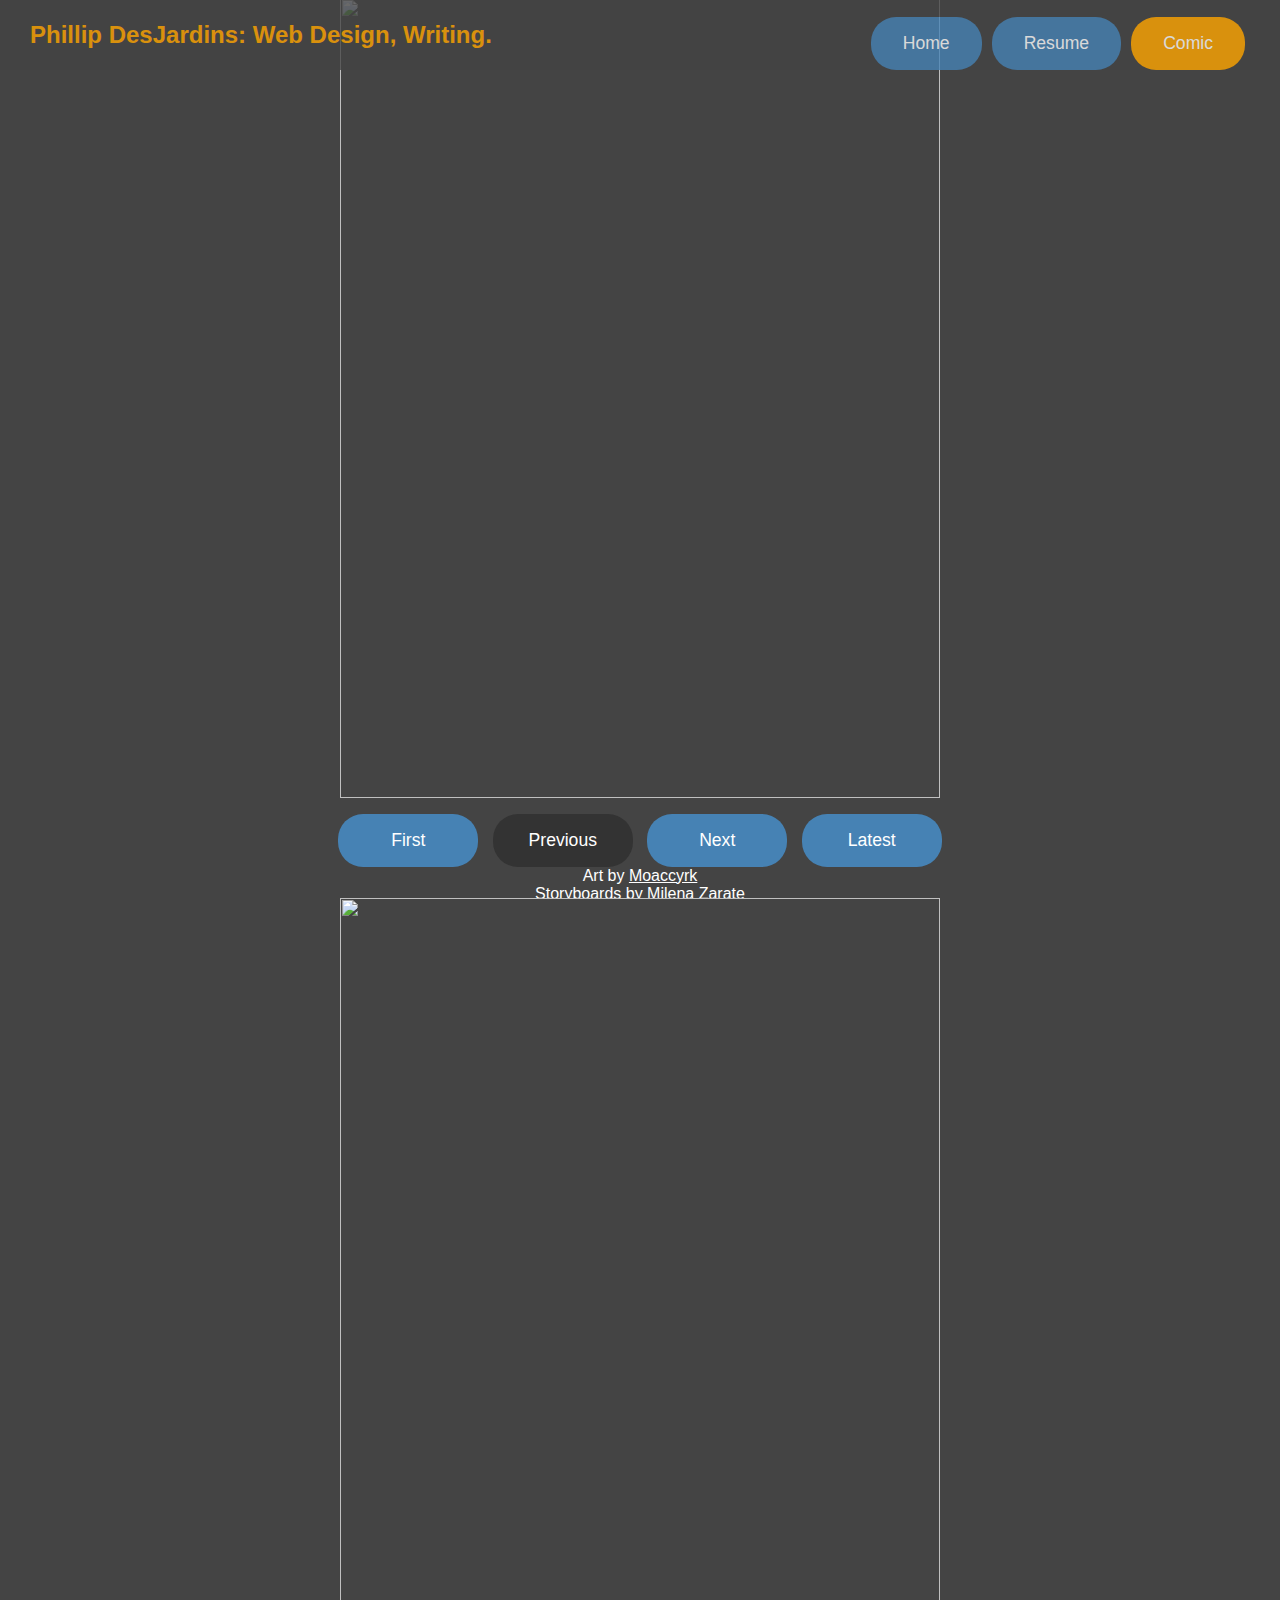
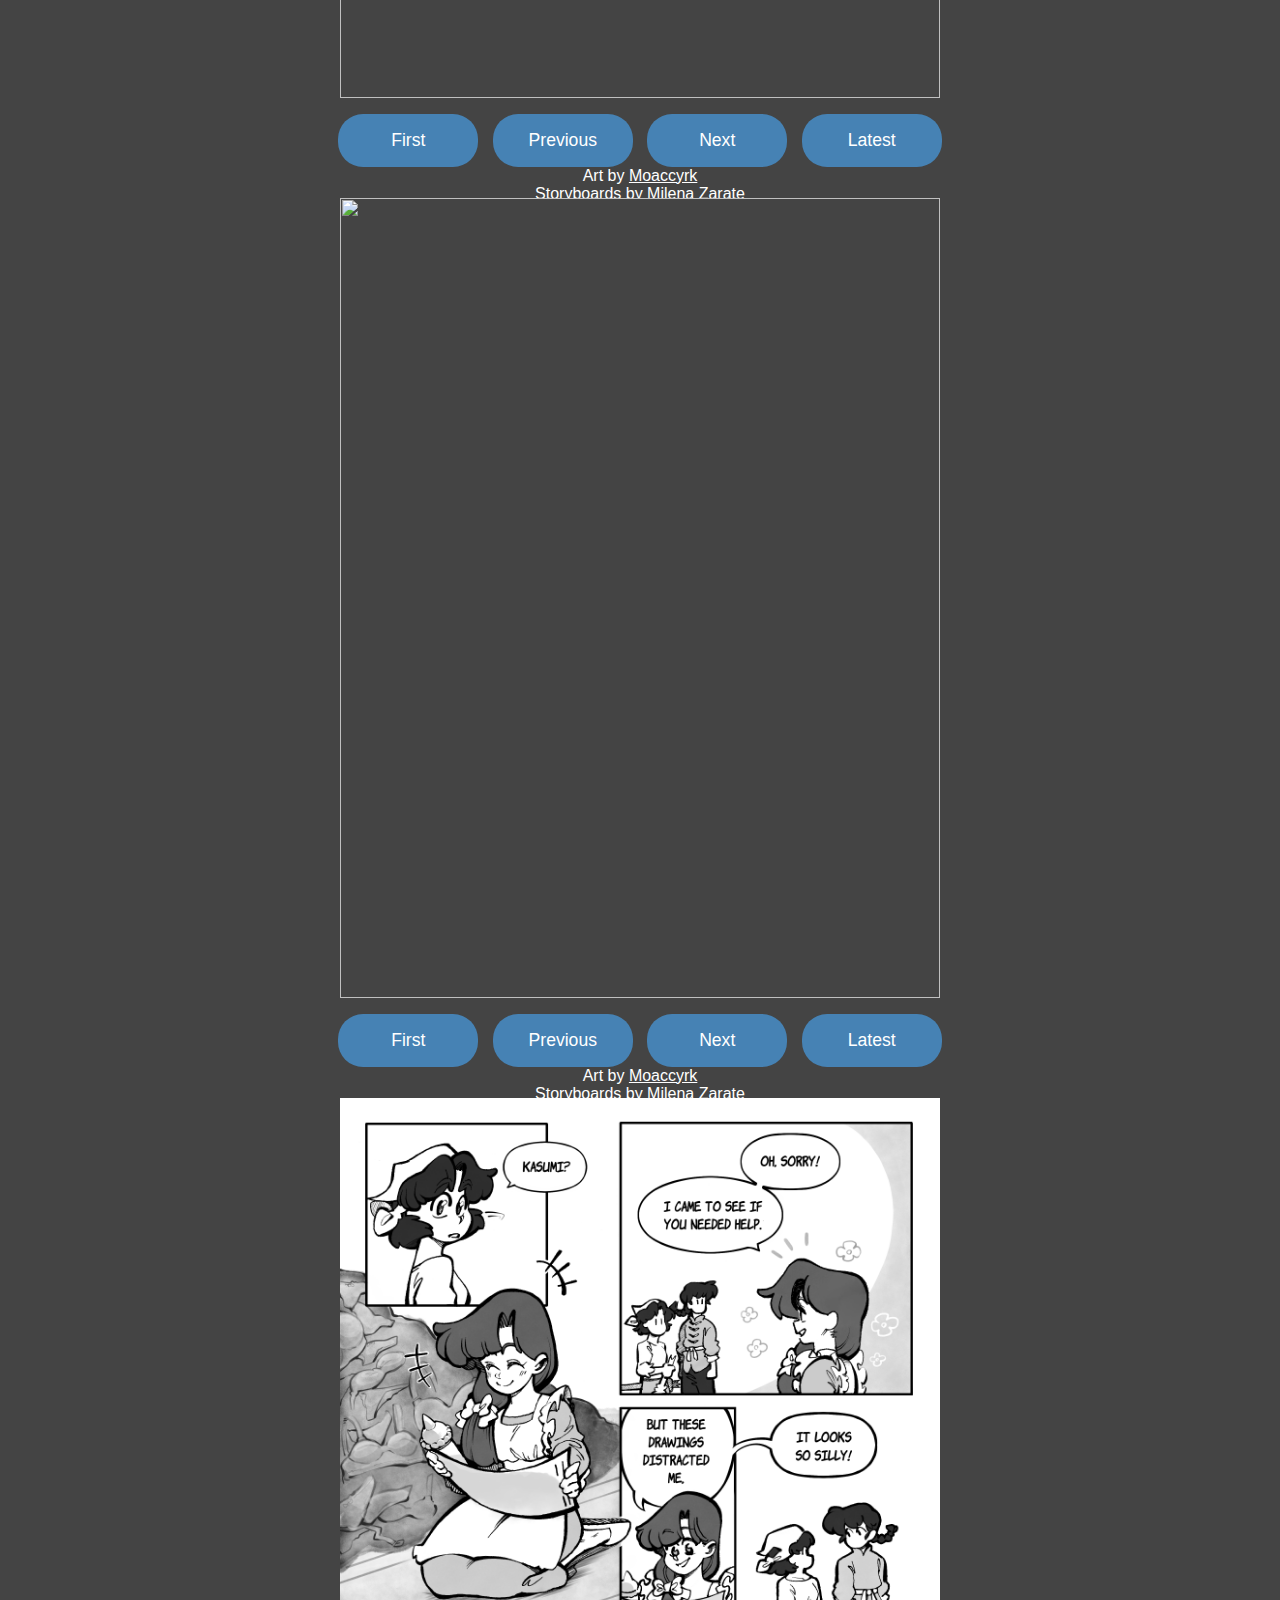
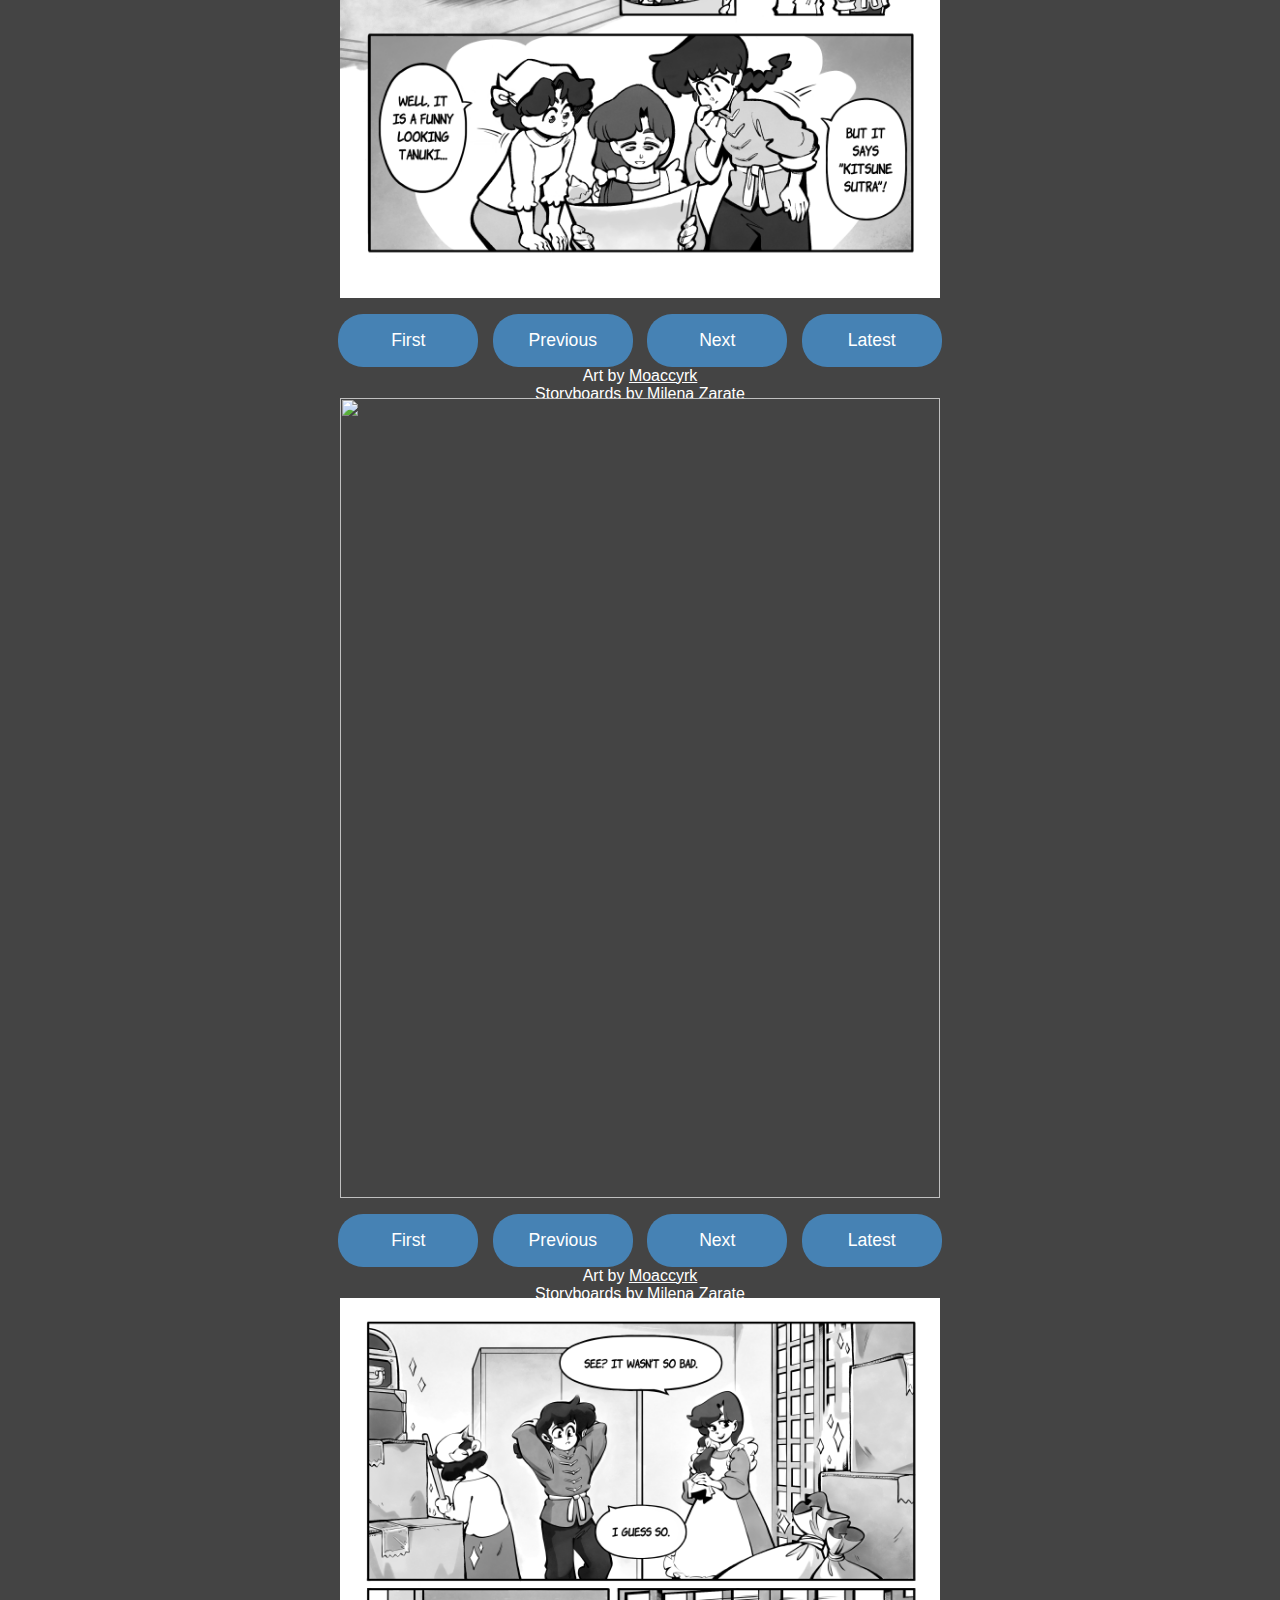
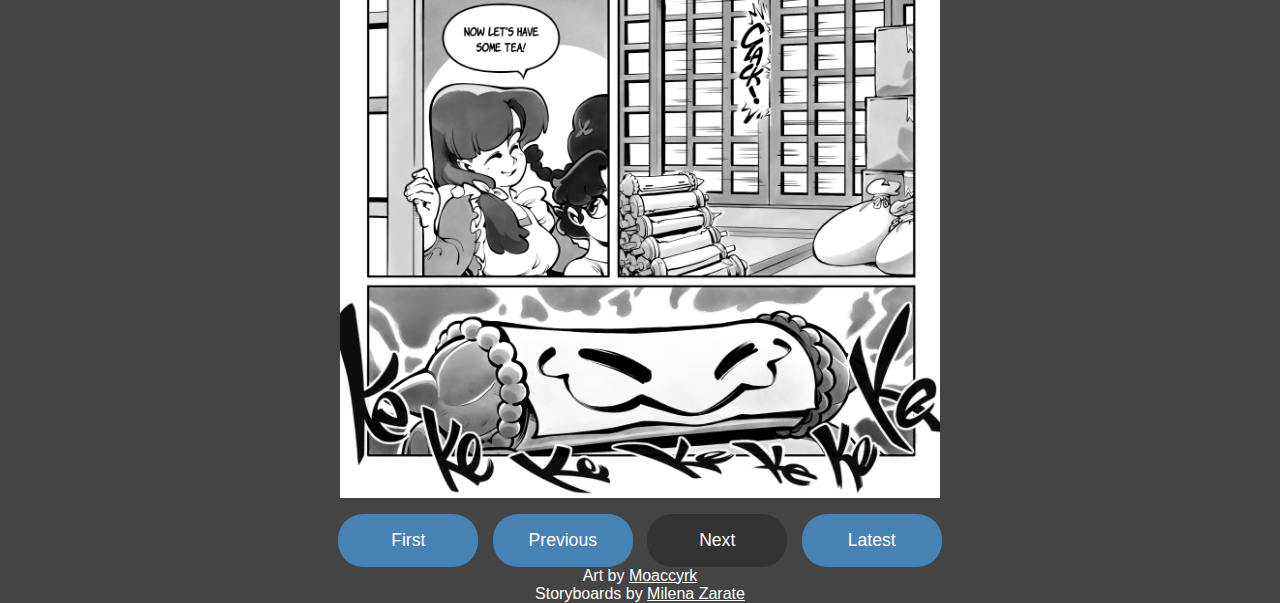
==== comic.html @ ab3cdf94 "third stab" ====
<!DOCTYPE html>
<html lang="en">
<head>
    <meta charset="UTF-8">
    <meta http-equiv="X-UA-Compatible" content="IE=edge">
    <meta name="viewport" content="width=device-width, initial-scale=1.0">
    <link rel="stylesheet" href="style.css">
    <link rel="stylesheet" href="comic.css">
    <title>Playing House, a Ranma 1/2 Fan Comic</title>
</head>
<body id="comicpage">
  <header>
    <div id="navbar">
      <h2>Phillip DesJardins: Web Design, Writing.</h3>
      <nav>
            <ul>
              <li><a class="btn" href="index.html">Home</a></li>
              <li><a class="btn" href="resume.html">Resume</a></li>
              <li><a class="current btn" href="comic.html">Comic</a></li>
            </ul>
      </nav>
    </div>
  </header>

  <section id="page-1" class="page">
      <img src="/images/01.png" alt="">
      <div>
        <a href="#page-1" class="btn comic-btn">First</a>
        <a href="#page-1" class="btn comic-btn invalid">Previous</a>
        <a href="#page-2" class="btn comic-btn">Next</a>
        <a href="#page-6" class="btn comic-btn">Latest</a>
      </div>
      <p>Art by <a href="https://twitter.com/MoaccyrK">Moaccyrk</a></p>
      <p>Storyboards by <a href="https://twitter.com/miileskine">Milena Zarate</a></p>
  </section>

  <section id="page-2" class="page">
      <img src="/images/02.png" alt="">
      <div>
        <a href="#page-1" class="btn comic-btn">First</a>
        <a href="#page-1" class="btn comic-btn">Previous</a>
        <a href="#page-3" class="btn comic-btn">Next</a>
        <a href="#page-6" class="btn comic-btn">Latest</a>
      </div>
      <p>Art by <a href="https://twitter.com/MoaccyrK">Moaccyrk</a></p>
      <p>Storyboards by <a href="https://twitter.com/miileskine">Milena Zarate</a></p>
  </section>

  <section id="page-3" class="page">
      <img src="/images/03.png" alt="">
      <div>
        <a href="#page-1" class="btn comic-btn">First</a>
        <a href="#page-2" class="btn comic-btn">Previous</a>
        <a href="#page-4" class="btn comic-btn">Next</a>
        <a href="#page-6" class="btn comic-btn">Latest</a>
      </div>
      <p>Art by <a href="https://twitter.com/MoaccyrK">Moaccyrk</a></p>
      <p>Storyboards by <a href="https://twitter.com/miileskine">Milena Zarate</a></p>
  </section>

  <section id="page-4" class="page">
      <img src="/images/04.png" alt="">
      <div>
        <a href="#page-1" class="btn comic-btn">First</a>
        <a href="#page-3" class="btn comic-btn">Previous</a>
        <a href="#page-5" class="btn comic-btn">Next</a>
        <a href="#page-6" class="btn comic-btn">Latest</a>
      </div>
      <p>Art by <a href="https://twitter.com/MoaccyrK">Moaccyrk</a></p>
      <p>Storyboards by <a href="https://twitter.com/miileskine">Milena Zarate</a></p>
  </section>

  <section id="page-5" class="page">
      <img src="/images/05.png" alt="">
      <div>
        <a href="#page-1" class="btn comic-btn">First</a>
        <a href="#page-4" class="btn comic-btn">Previous</a>
        <a href="#page-6" class="btn comic-btn">Next</a>
        <a href="#page-6" class="btn comic-btn">Latest</a>
      </div>
      <p>Art by <a href="https://twitter.com/MoaccyrK">Moaccyrk</a></p>
      <p>Storyboards by <a href="https://twitter.com/miileskine">Milena Zarate</a></p>
  </section>

  <section id="page-6" class="page">
      <img src="/images/06.png" alt="">
      <div>
        <a href="#page-1" class="btn comic-btn">First</a>
        <a href="#page-5" class="btn comic-btn">Previous</a>
        <a href="#page-6" class="btn comic-btn invalid">Next</a>
        <a href="#page-6" class="btn comic-btn">Latest</a>
      </div>
      <p>Art by <a href="https://twitter.com/MoaccyrK">Moaccyrk</a></p>
      <p>Storyboards by <a href="https://twitter.com/miileskine">Milena Zarate</a></p>
  </section>

</body>
</html>
---- style.css ----
:root {
    --main-color: #444;
    --maintext-color: #fff;
    --current-color: orange;
    --idle-color: steelblue;
    --invalid-color: #333;
}

* {
    background: var(--main-color);
    color: var(--maintext-color);
    padding: 0;
    margin: 0;
    box-sizing: border-box;
    font-family: Arial, Helvetica, sans-serif;
}

/* Utility stuff */
.first {
  margin-top: 80px;
}
h1, h2 {
  color: var(--current-color);
}

.btn {
  display: inline-block;
  padding: 1rem 2rem;
  background: var(--idle-color);
  text-decoration: none;
  border: none;
  border-radius: 25px;
  margin: 0 5px;
  margin-top: 1rem;
  font-size: 1.1rem;
  transition: all 0.3s ease-in;
}

.btn:hover,
.current {
  background: var(--current-color);
}

.invalid,
.invalid:hover {
  background: var(--invalid-color);
}

/* Navbar */
#navbar {
  display: flex;
  align-items: center;
  justify-content: space-between;
  opacity: 0.1;
  width: 100%;
  height: 70px;
  position: fixed;
  top: 0px;
  padding: 0 30px;
  transition: 0.5s;
  }

  #navbar:hover {
    opacity: 0.8;
  }
   
  #navbar ul {
    display: flex;
    list-style: none;
    float: right;
  }
  
  #navbar ul li {
    float: left;
  }
  
  /* #navbar ul li a {
    margin: 10px 5px;
  } */

  /* Index */
  .bio {
    display: flex;
    flex-direction: column;
    align-items: center;
    justify-content: center;
    text-align: center;
    margin: auto;
    width: 40vw;
    padding-top: 100px;
  }

  .bio p {
    padding-top: 40px;
    font-size: 1.3rem;
  }

  /* Resume */
  .container {
    max-width: 40vw;
  }
  #contact,
  #skills,
  #work,
  #education {
    margin: 0 0 1rem 2rem;
  }

  #skills ul li {
    list-style-type: disc;
  }
  #references {
    margin-left: 2rem;
  }

  .container ul {
    margin: 0 0 0.5rem 1rem;
  }

  .container p {
    margin: 0 0 0.5rem 1rem;
  }

  .container ul li {
    list-style-type: none;
  }
---- comic.css ----
:root {
    --animate-speed: 1s;
}

body {
    overflow: hidden;
}

section img {
        height: 800px;
        width: 600px;
    }

.page {
    display: flex;
    flex-direction: column;
    height: 100vh;
    align-items: center;
    justify-content: center;
    text-align: center;
    padding: 0 4rem;
}

.comic-btn {
    min-width: 140px;
}
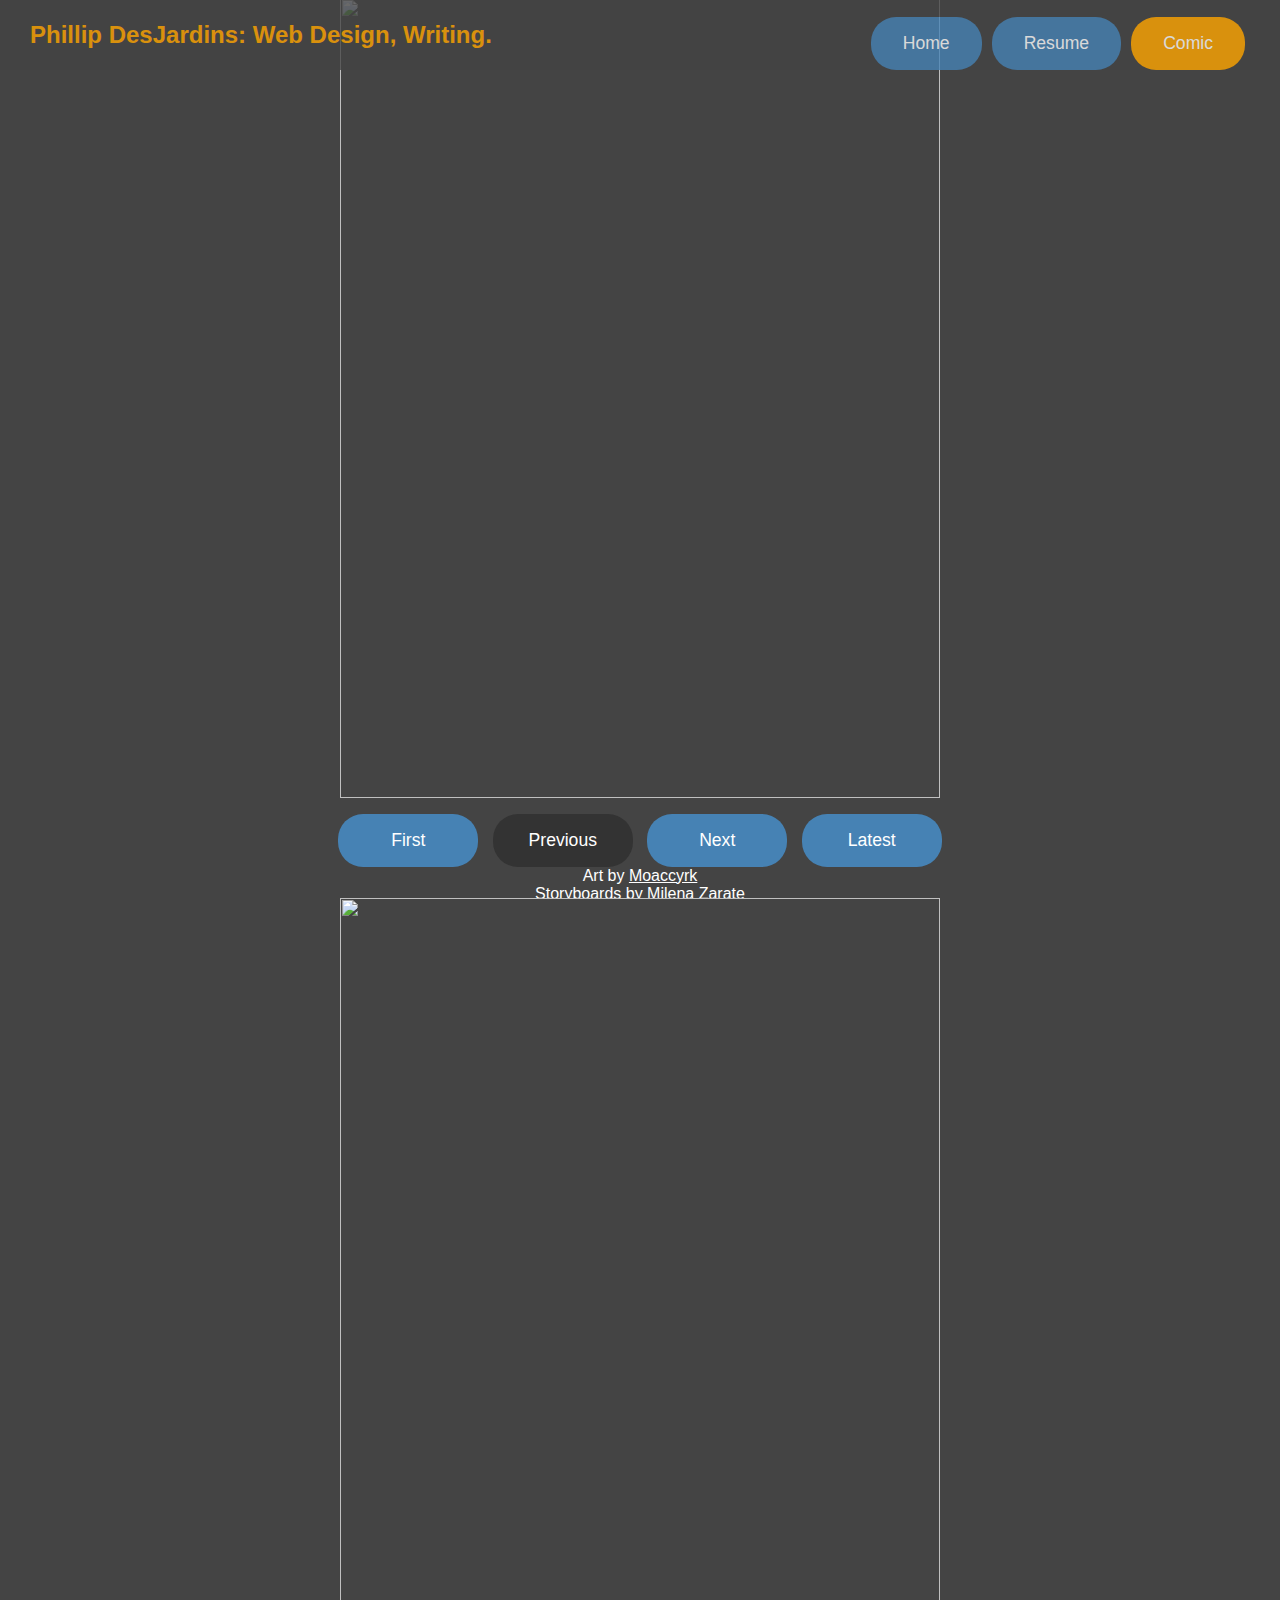
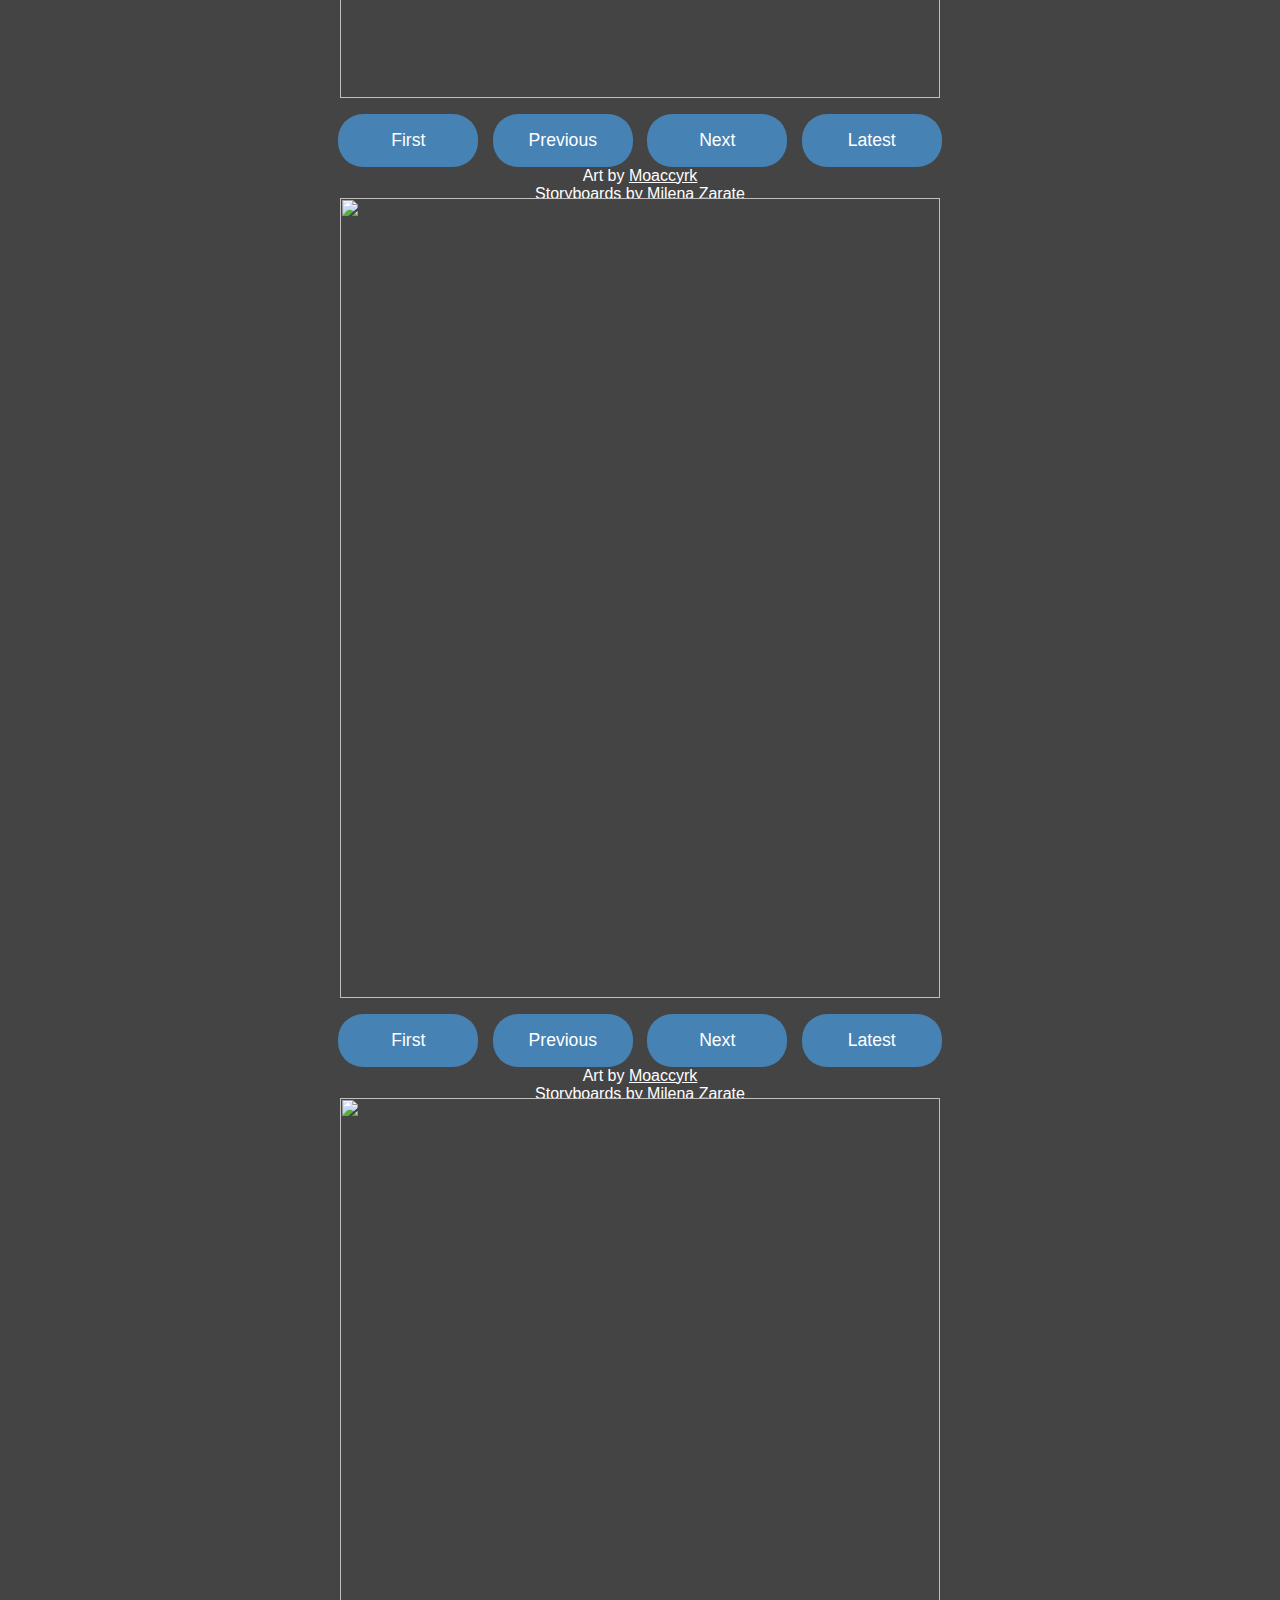
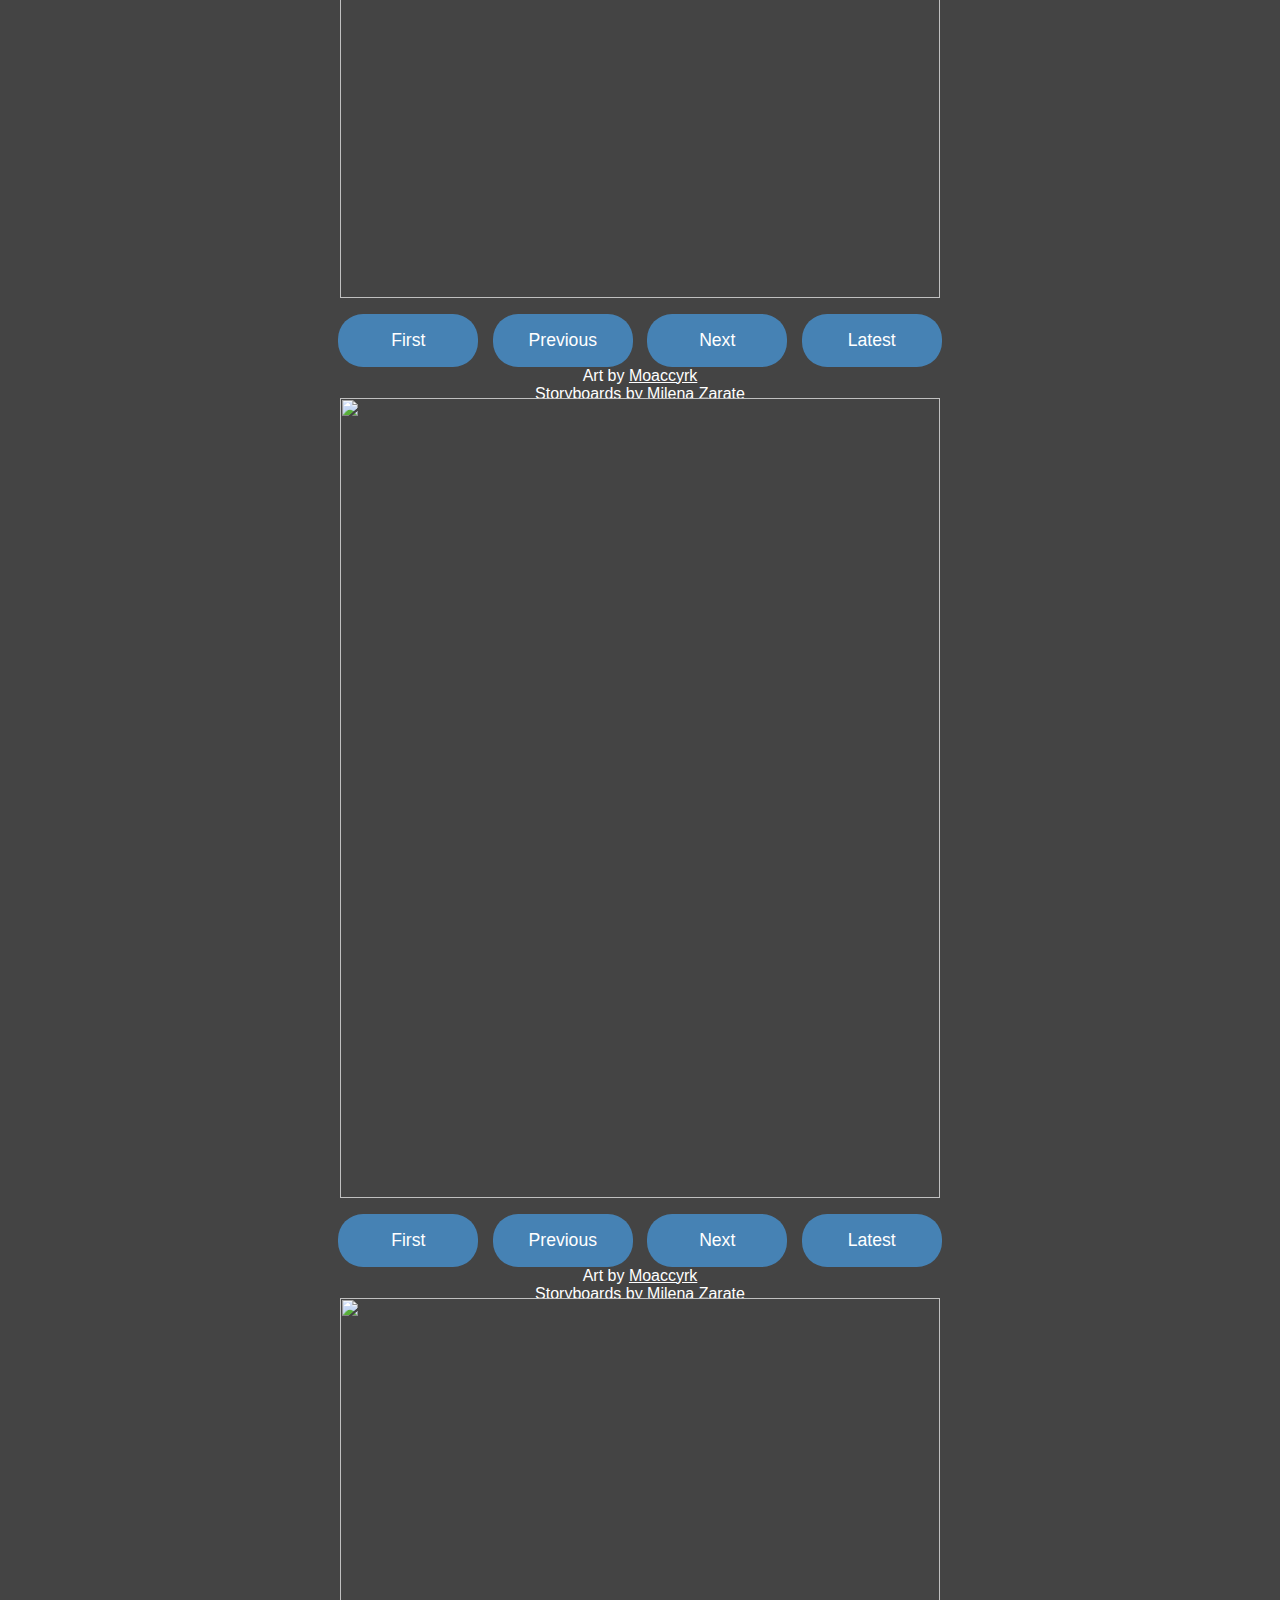
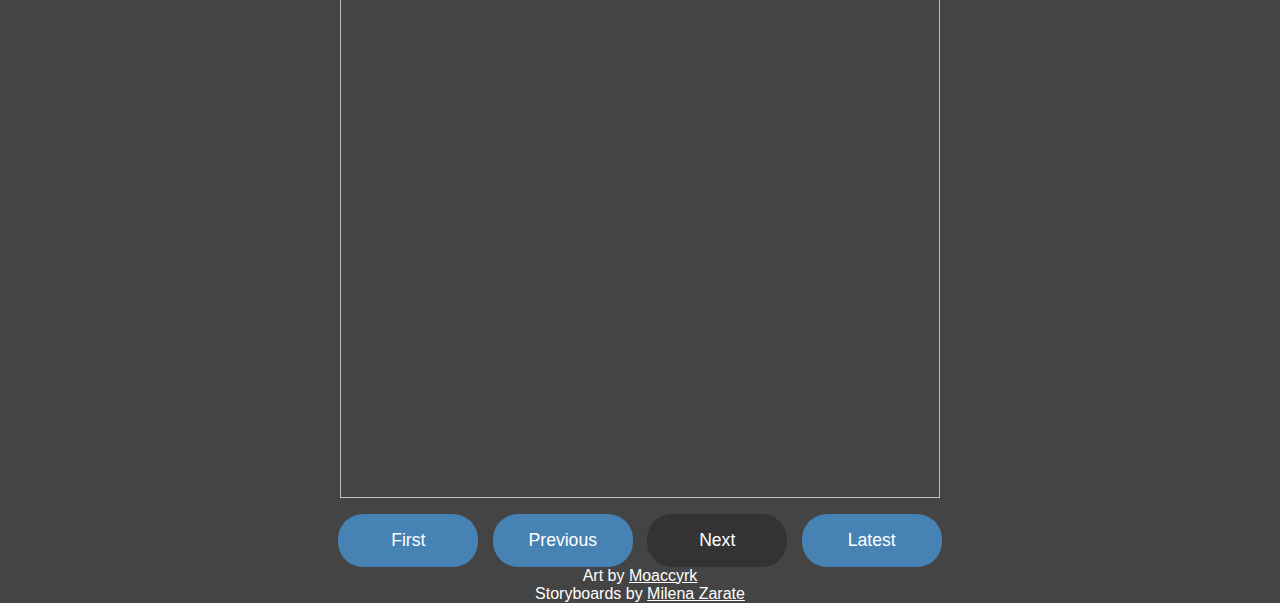
==== commit cc6669de: "Minor changes" ====
--- a/comic.html
+++ b/comic.html
@@ -23,7 +23,7 @@
   </header>
 
   <section id="page-1" class="page">
-      <img src="/images/01.png" alt="">
+      <img src="/Resume/images/01.png" alt="">
       <div>
         <a href="#page-1" class="btn comic-btn">First</a>
         <a href="#page-1" class="btn comic-btn invalid">Previous</a>
@@ -35,7 +35,7 @@
   </section>
 
   <section id="page-2" class="page">
-      <img src="/images/02.png" alt="">
+      <img src="/Resume/images/02.png" alt="">
       <div>
         <a href="#page-1" class="btn comic-btn">First</a>
         <a href="#page-1" class="btn comic-btn">Previous</a>
@@ -47,7 +47,7 @@
   </section>
 
   <section id="page-3" class="page">
-      <img src="/images/03.png" alt="">
+      <img src="Resume/images/03.png" alt="">
       <div>
         <a href="#page-1" class="btn comic-btn">First</a>
         <a href="#page-2" class="btn comic-btn">Previous</a>
@@ -59,7 +59,7 @@
   </section>
 
   <section id="page-4" class="page">
-      <img src="/images/04.png" alt="">
+      <img src="Resume/images/04.png" alt="">
       <div>
         <a href="#page-1" class="btn comic-btn">First</a>
         <a href="#page-3" class="btn comic-btn">Previous</a>
@@ -71,7 +71,7 @@
   </section>
 
   <section id="page-5" class="page">
-      <img src="/images/05.png" alt="">
+      <img src="Resume/images/05.png" alt="">
       <div>
         <a href="#page-1" class="btn comic-btn">First</a>
         <a href="#page-4" class="btn comic-btn">Previous</a>
@@ -83,7 +83,7 @@
   </section>
 
   <section id="page-6" class="page">
-      <img src="/images/06.png" alt="">
+      <img src="Resume/images/06.png" alt="">
       <div>
         <a href="#page-1" class="btn comic-btn">First</a>
         <a href="#page-5" class="btn comic-btn">Previous</a>
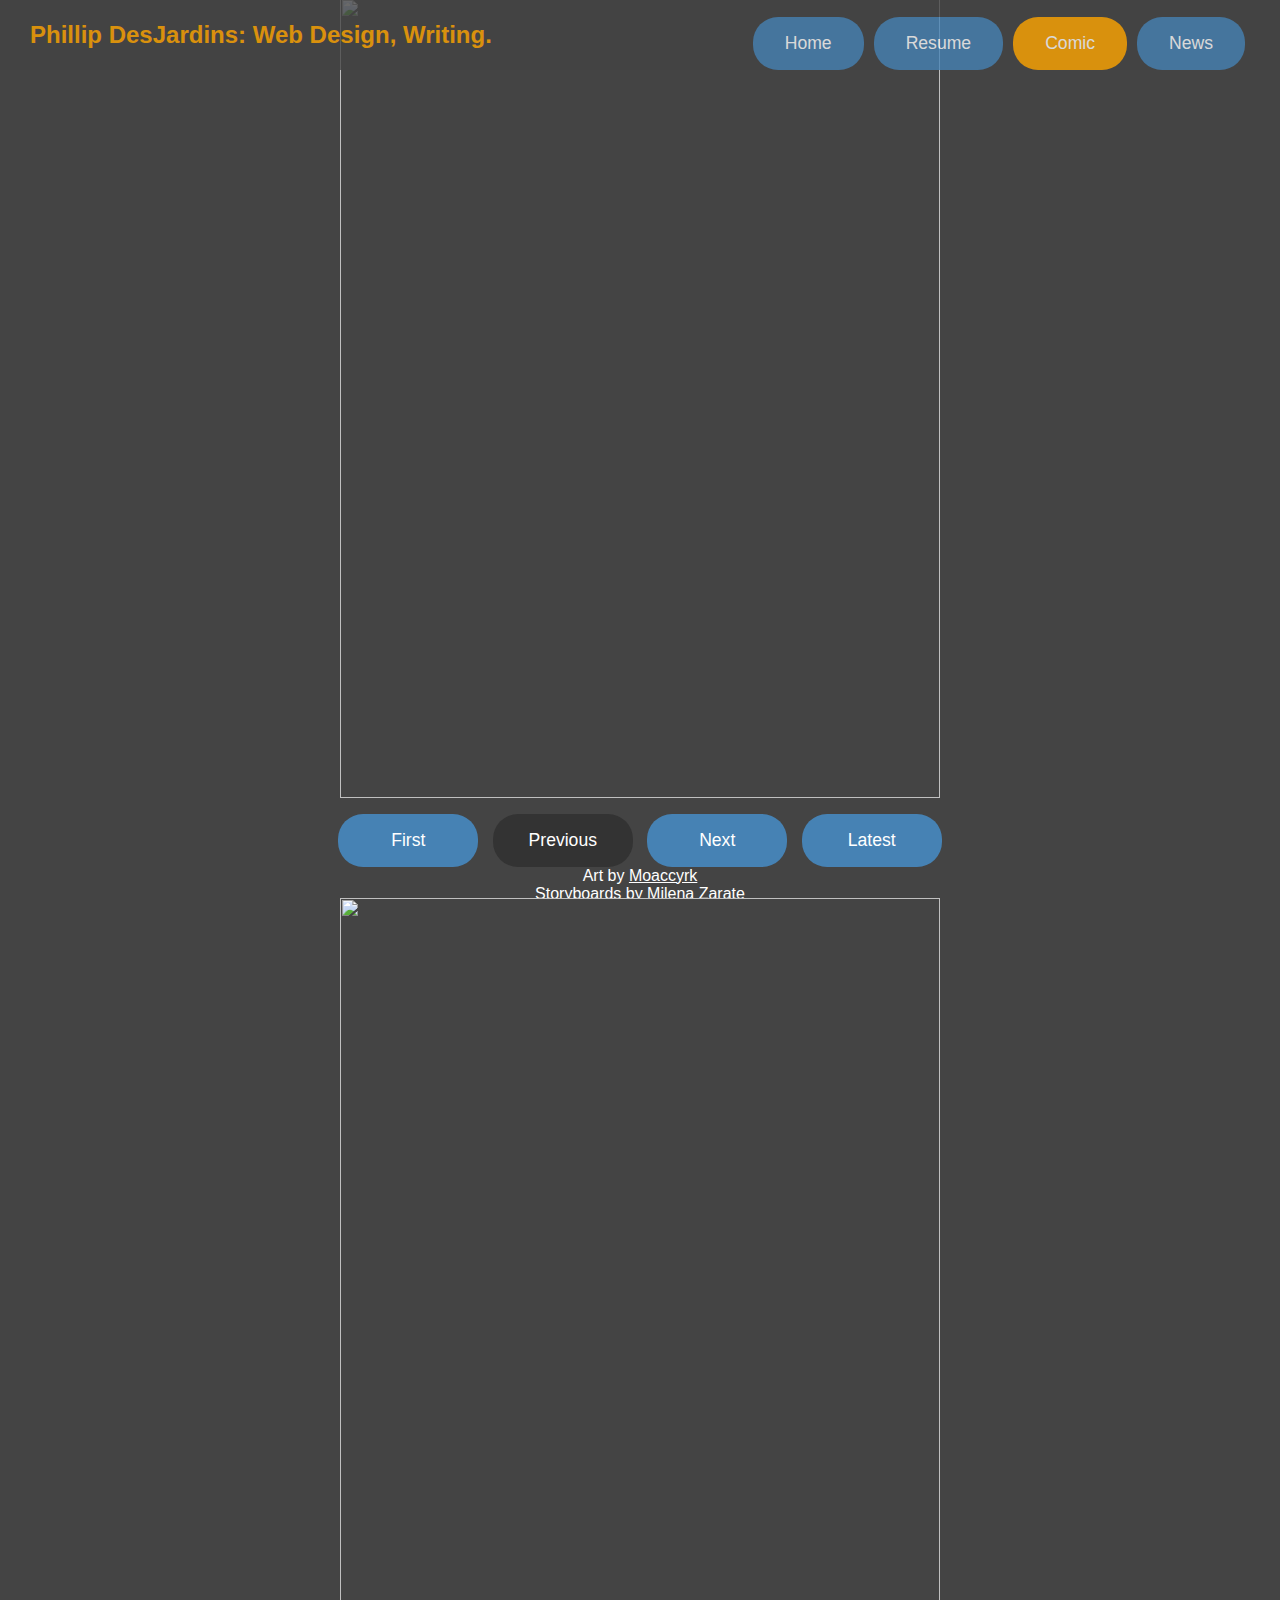
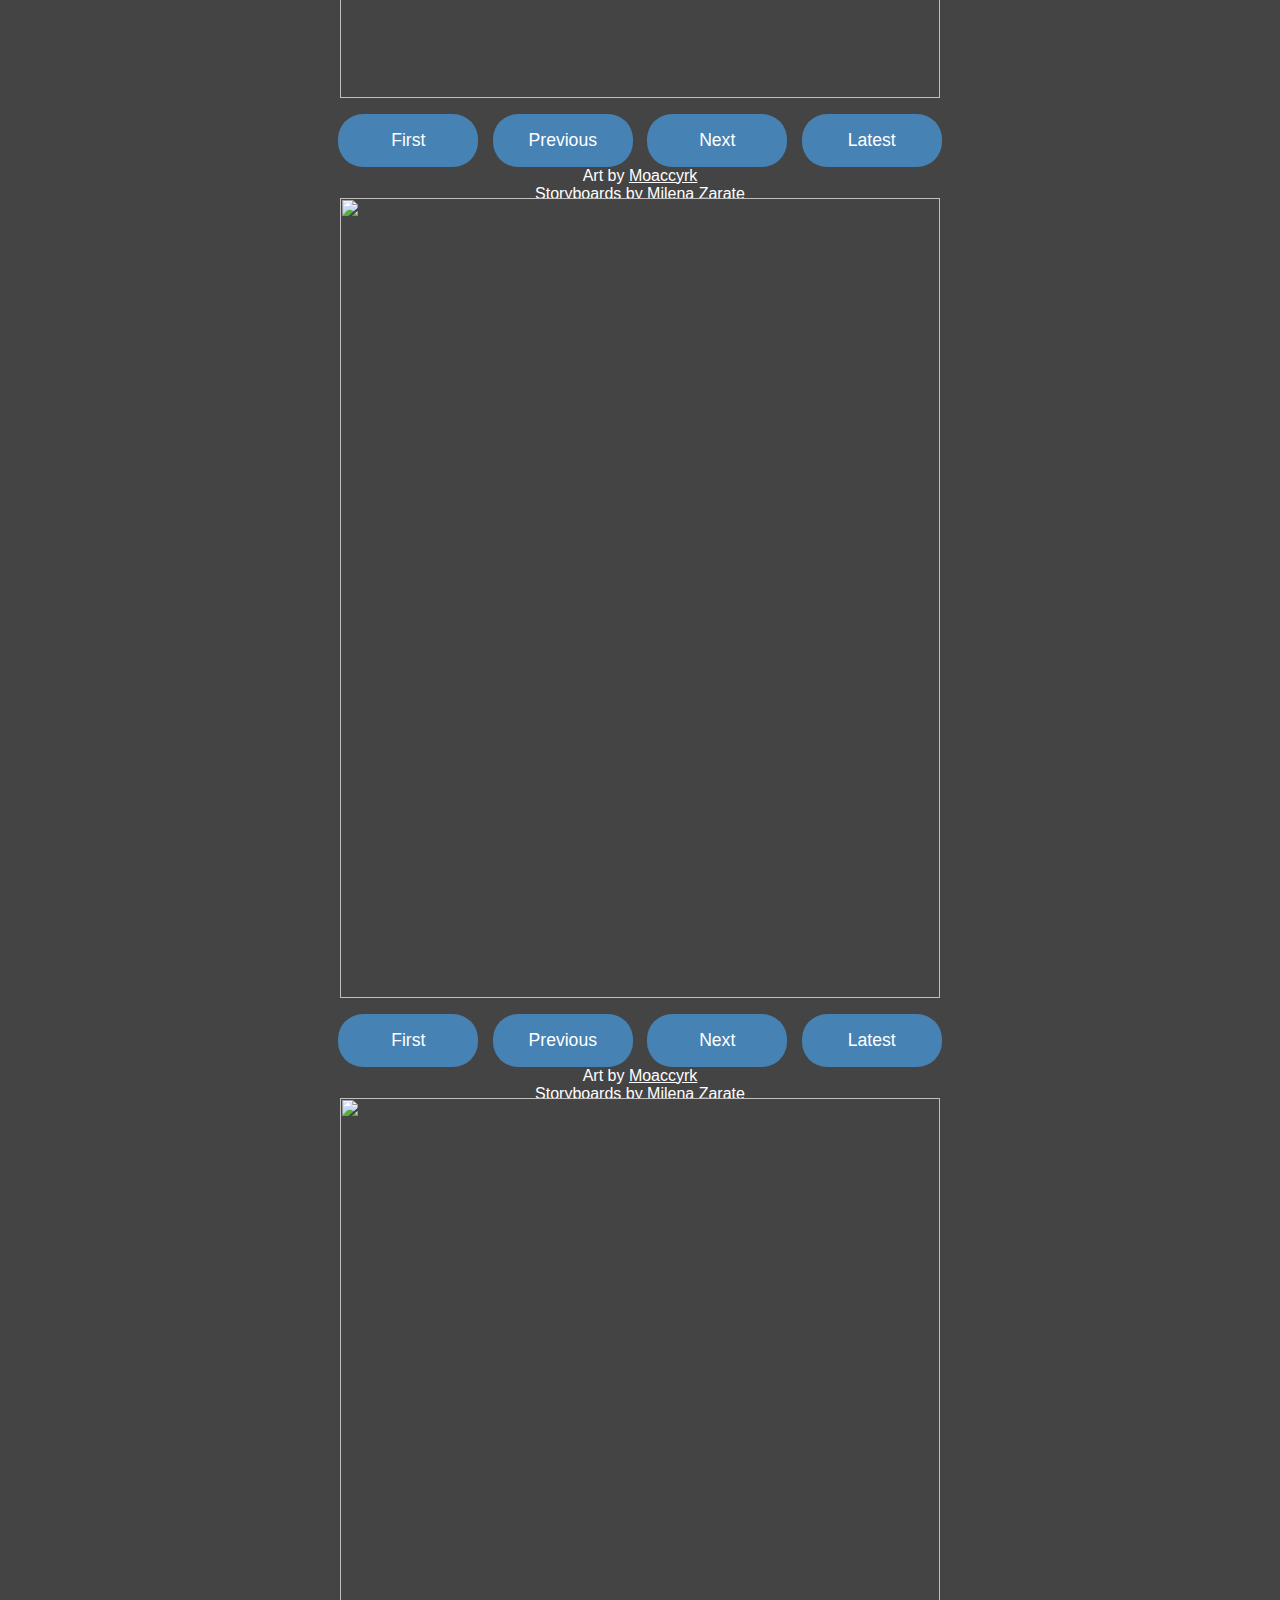
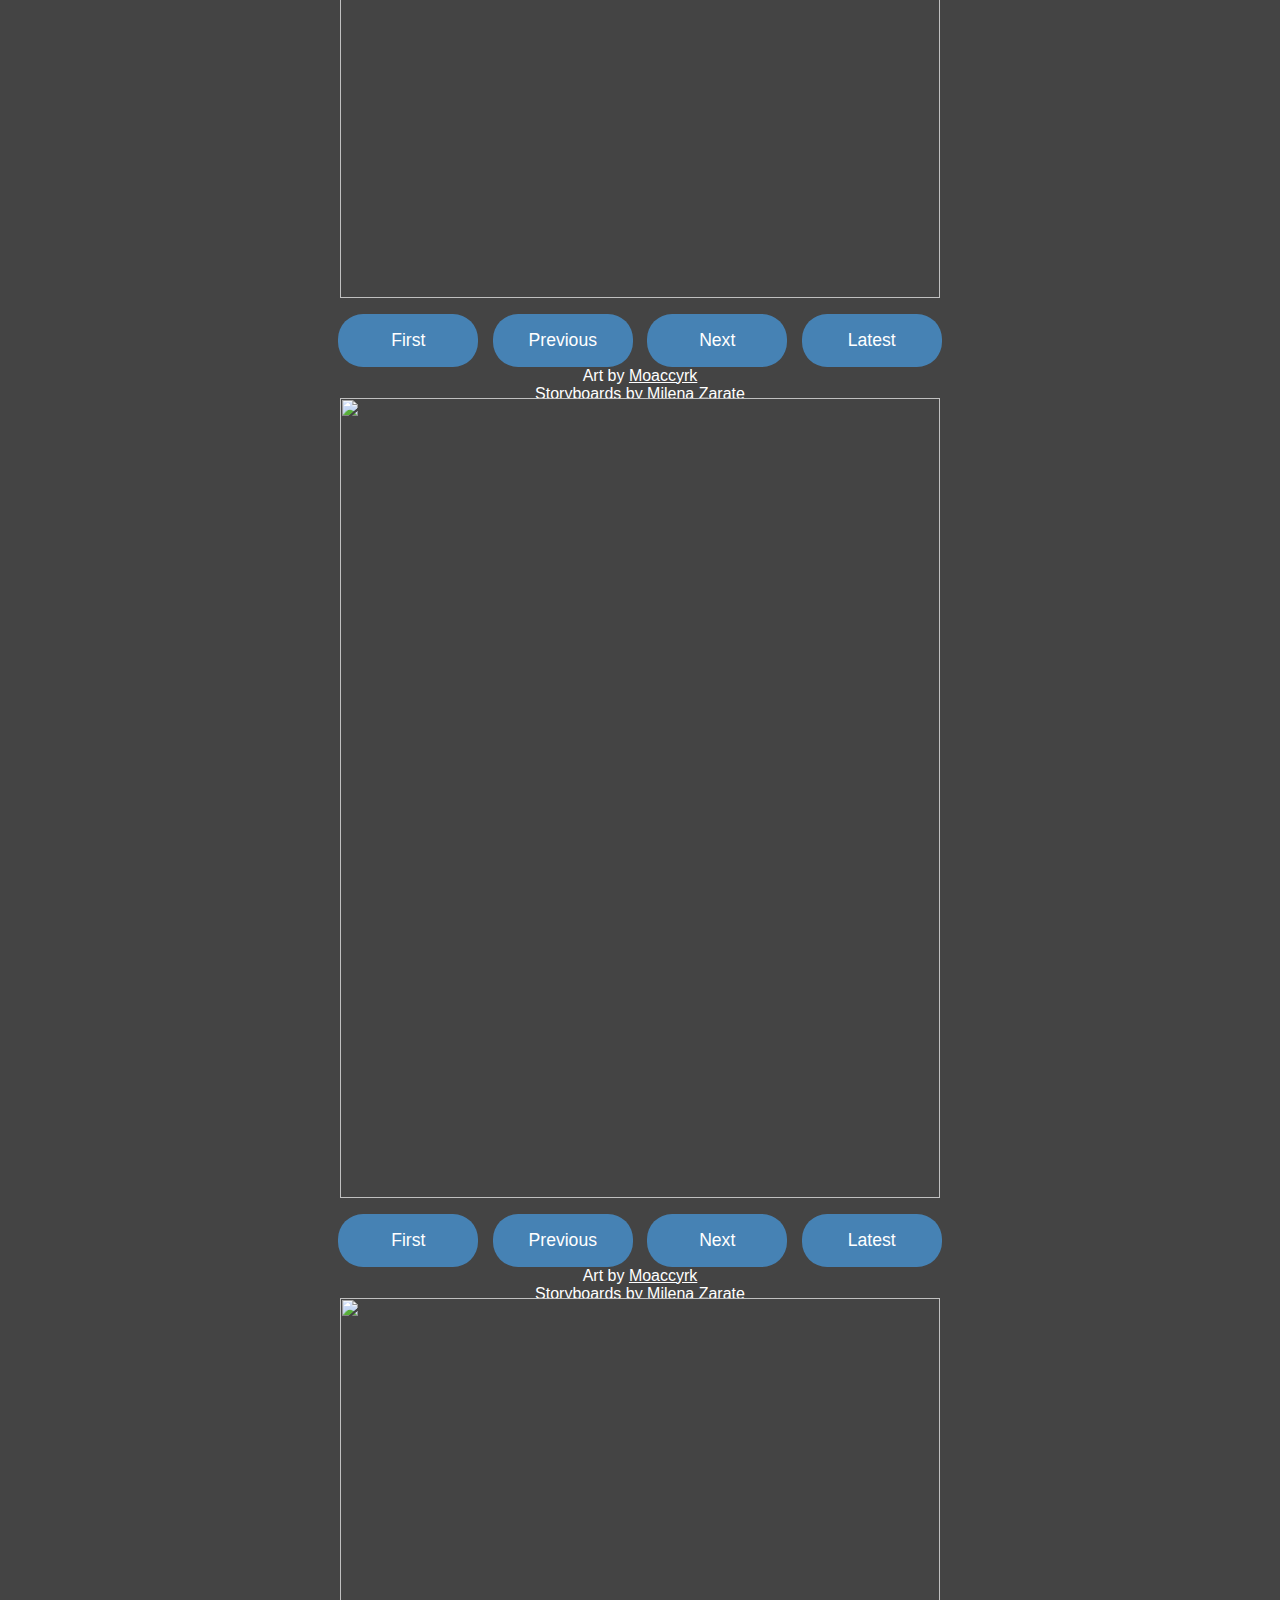
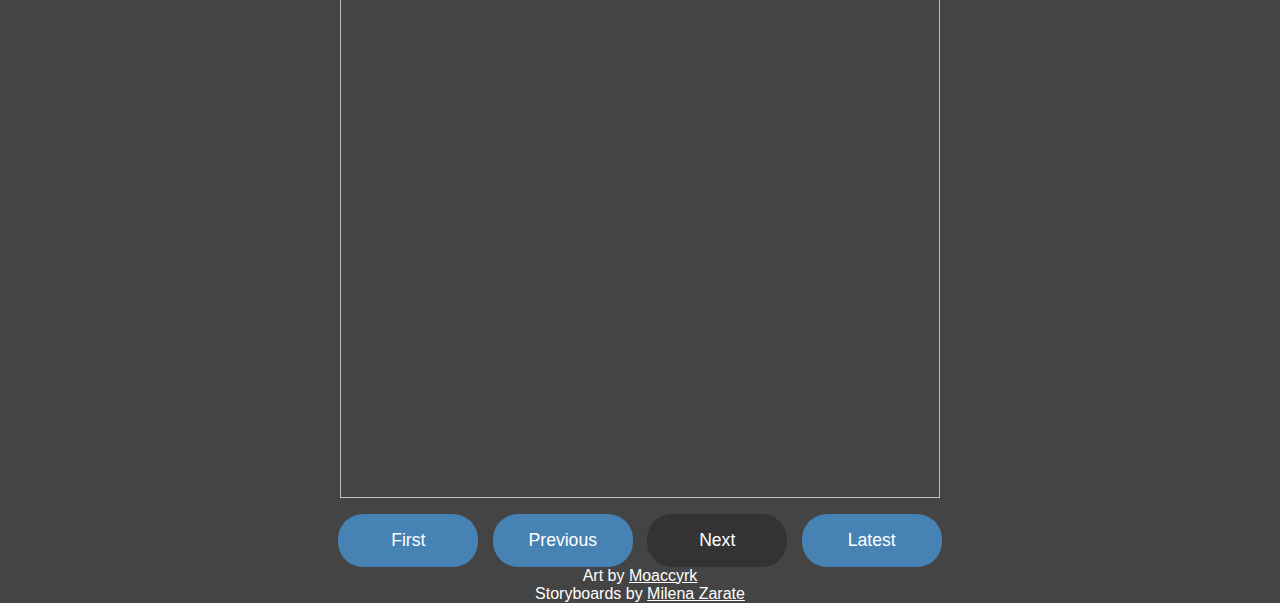
==== commit df7b670c: "new branch in progress" ====
--- a/comic.html
+++ b/comic.html
@@ -17,6 +17,7 @@
               <li><a class="btn" href="index.html">Home</a></li>
               <li><a class="btn" href="resume.html">Resume</a></li>
               <li><a class="current btn" href="comic.html">Comic</a></li>
+              <li><a href="news.html" class="btn">News</a></li>
             </ul>
       </nav>
     </div>
@@ -47,7 +48,7 @@
   </section>
 
   <section id="page-3" class="page">
-      <img src="Resume/images/03.png" alt="">
+      <img src="/Resume/images/03.png" alt="">
       <div>
         <a href="#page-1" class="btn comic-btn">First</a>
         <a href="#page-2" class="btn comic-btn">Previous</a>
@@ -59,7 +60,7 @@
   </section>
 
   <section id="page-4" class="page">
-      <img src="Resume/images/04.png" alt="">
+      <img src="/Resume/images/04.png" alt="">
       <div>
         <a href="#page-1" class="btn comic-btn">First</a>
         <a href="#page-3" class="btn comic-btn">Previous</a>
@@ -71,7 +72,7 @@
   </section>
 
   <section id="page-5" class="page">
-      <img src="Resume/images/05.png" alt="">
+      <img src="/Resume/images/05.png" alt="">
       <div>
         <a href="#page-1" class="btn comic-btn">First</a>
         <a href="#page-4" class="btn comic-btn">Previous</a>
@@ -83,7 +84,7 @@
   </section>
 
   <section id="page-6" class="page">
-      <img src="Resume/images/06.png" alt="">
+      <img src="/Resume/images/06.png" alt="">
       <div>
         <a href="#page-1" class="btn comic-btn">First</a>
         <a href="#page-5" class="btn comic-btn">Previous</a>
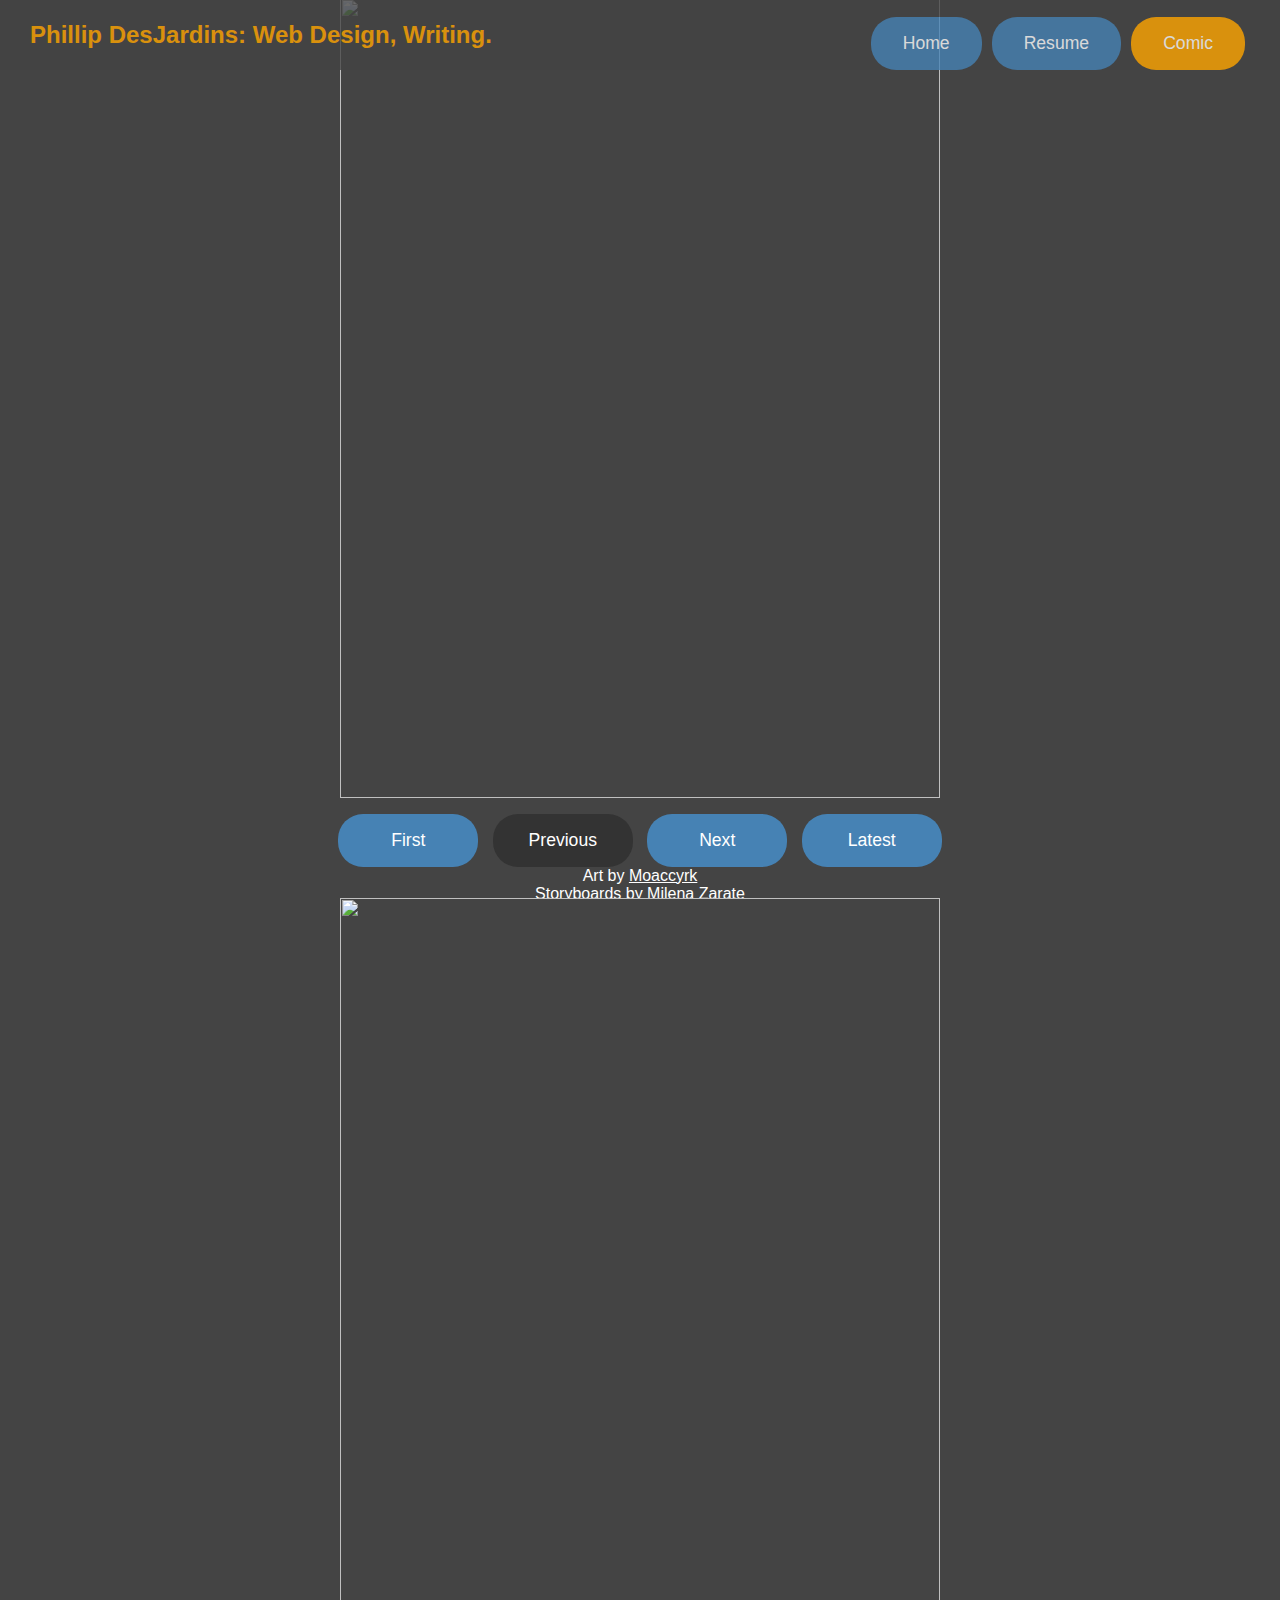
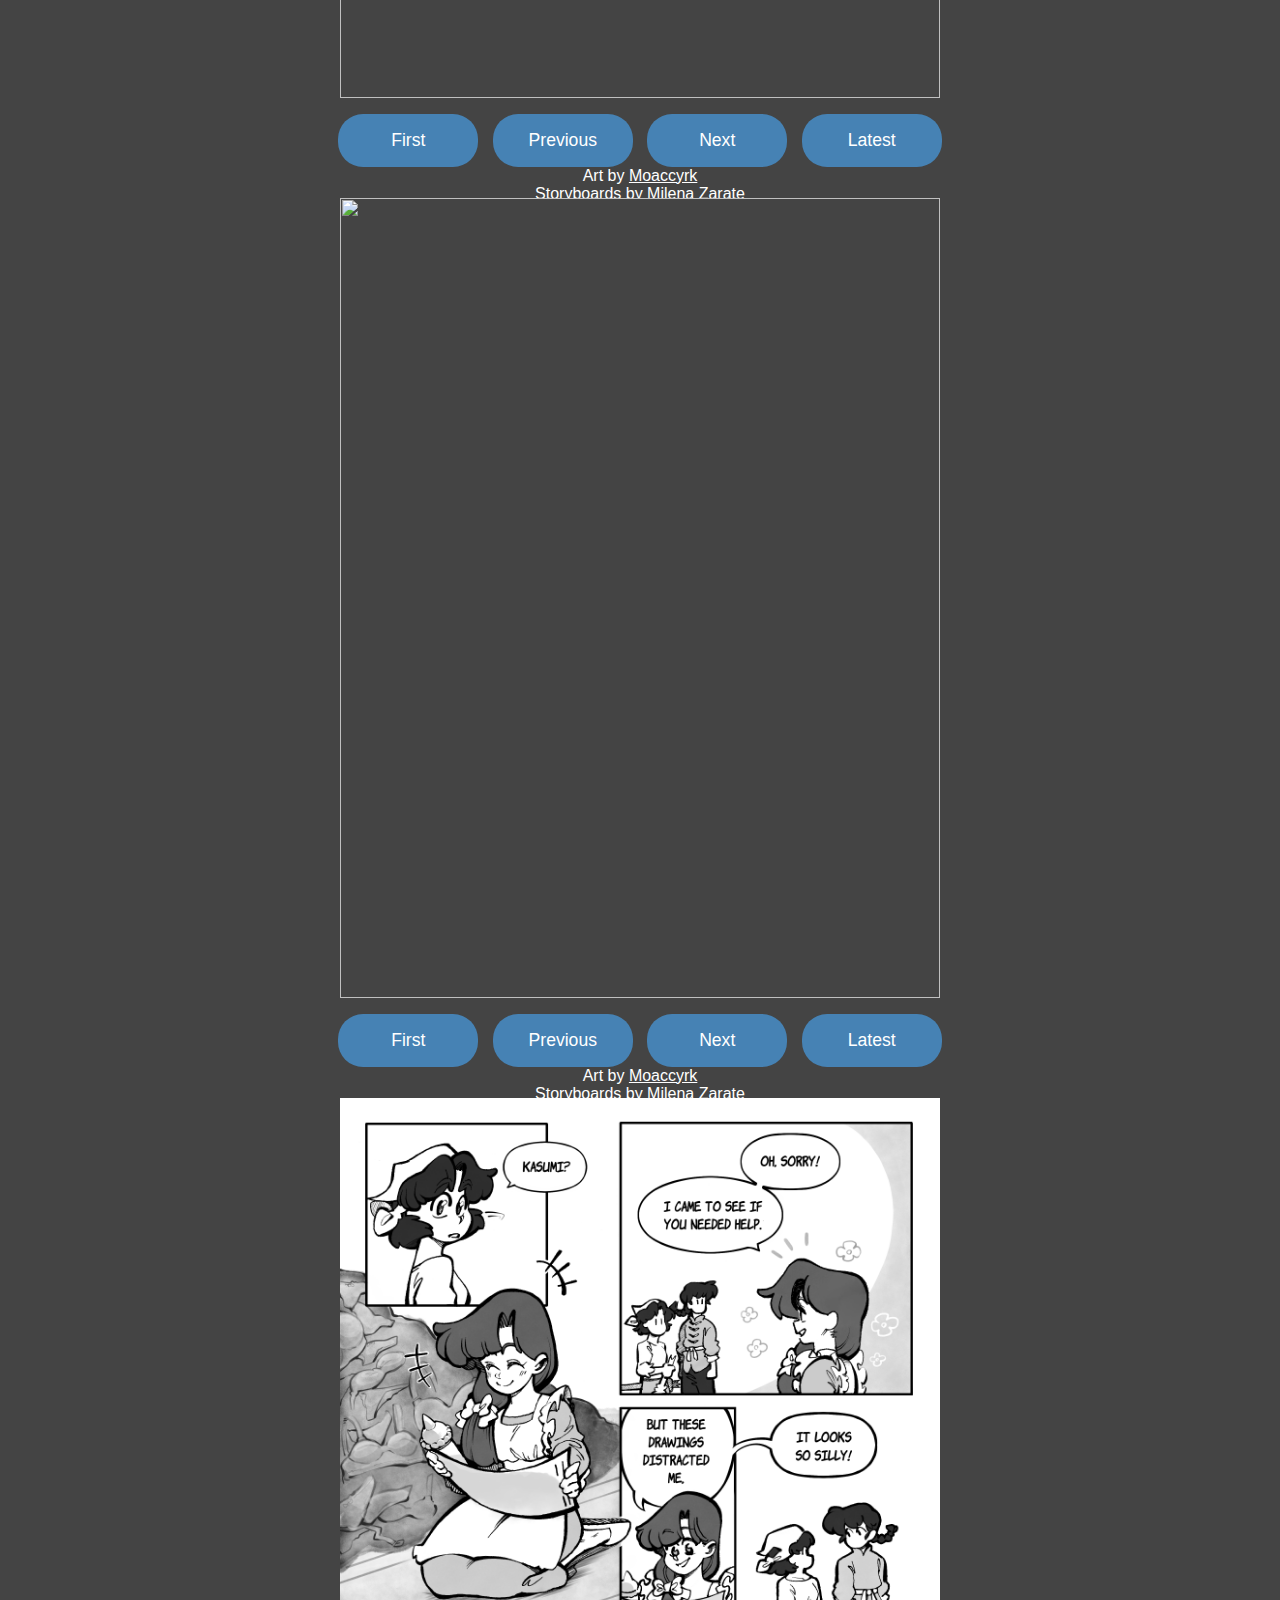
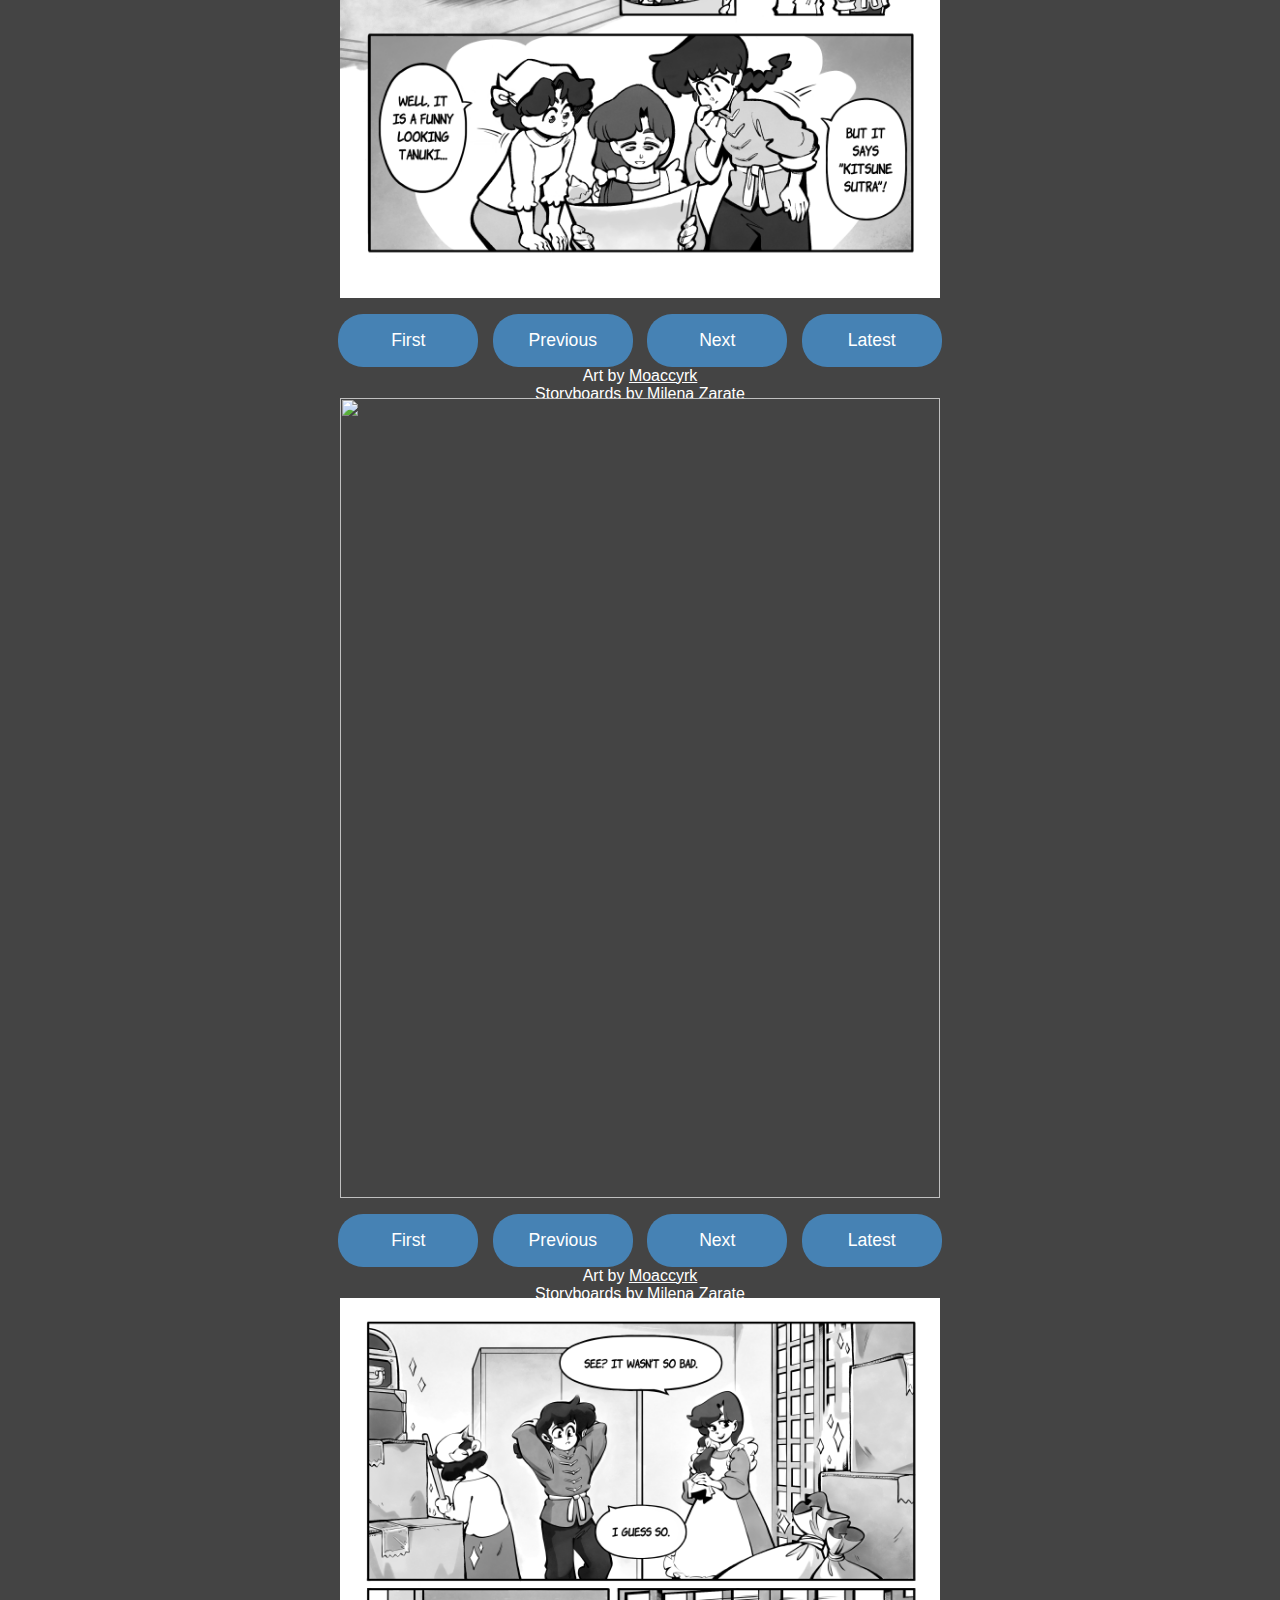
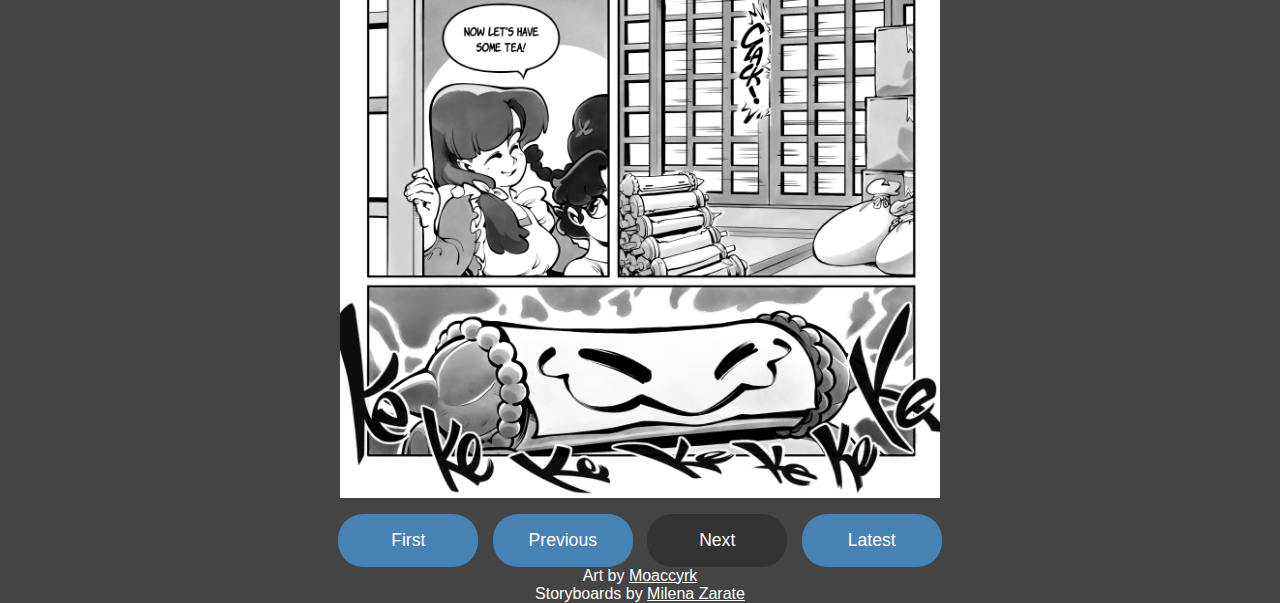
==== commit c8b985eb: "comic links" ====
--- a/comic.html
+++ b/comic.html
@@ -17,14 +17,13 @@
               <li><a class="btn" href="index.html">Home</a></li>
               <li><a class="btn" href="resume.html">Resume</a></li>
               <li><a class="current btn" href="comic.html">Comic</a></li>
-              <li><a href="news.html" class="btn">News</a></li>
             </ul>
       </nav>
     </div>
   </header>
 
   <section id="page-1" class="page">
-      <img src="/Resume/images/01.png" alt="">
+      <img src="images/01.png" alt="">
       <div>
         <a href="#page-1" class="btn comic-btn">First</a>
         <a href="#page-1" class="btn comic-btn invalid">Previous</a>
@@ -36,7 +35,7 @@
   </section>
 
   <section id="page-2" class="page">
-      <img src="/Resume/images/02.png" alt="">
+      <img src="images/02.png" alt="">
       <div>
         <a href="#page-1" class="btn comic-btn">First</a>
         <a href="#page-1" class="btn comic-btn">Previous</a>
@@ -48,7 +47,7 @@
   </section>
 
   <section id="page-3" class="page">
-      <img src="/Resume/images/03.png" alt="">
+      <img src="images/03.png" alt="">
       <div>
         <a href="#page-1" class="btn comic-btn">First</a>
         <a href="#page-2" class="btn comic-btn">Previous</a>
@@ -60,7 +59,7 @@
   </section>
 
   <section id="page-4" class="page">
-      <img src="/Resume/images/04.png" alt="">
+      <img src="images/04.png" alt="">
       <div>
         <a href="#page-1" class="btn comic-btn">First</a>
         <a href="#page-3" class="btn comic-btn">Previous</a>
@@ -72,7 +71,7 @@
   </section>
 
   <section id="page-5" class="page">
-      <img src="/Resume/images/05.png" alt="">
+      <img src="images/05.png" alt="">
       <div>
         <a href="#page-1" class="btn comic-btn">First</a>
         <a href="#page-4" class="btn comic-btn">Previous</a>
@@ -84,7 +83,7 @@
   </section>
 
   <section id="page-6" class="page">
-      <img src="/Resume/images/06.png" alt="">
+      <img src="images/06.png" alt="">
       <div>
         <a href="#page-1" class="btn comic-btn">First</a>
         <a href="#page-5" class="btn comic-btn">Previous</a>
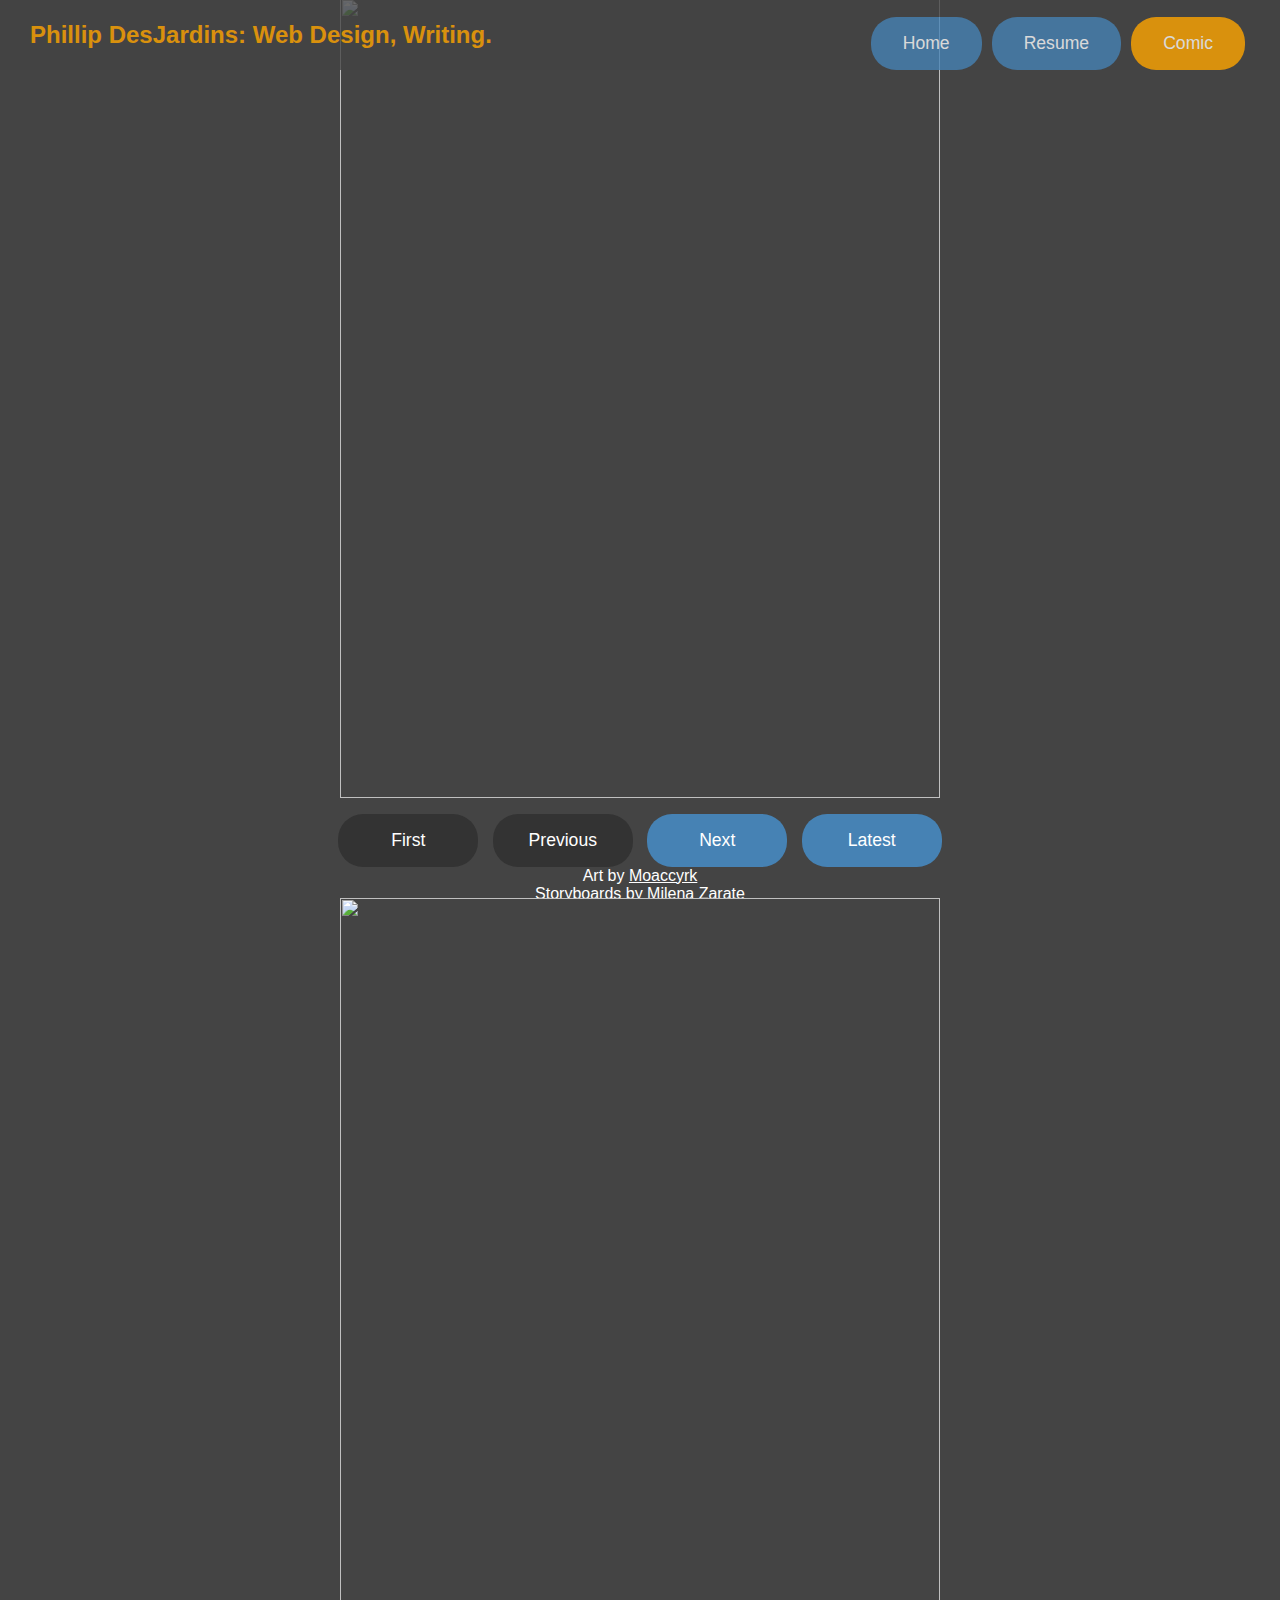
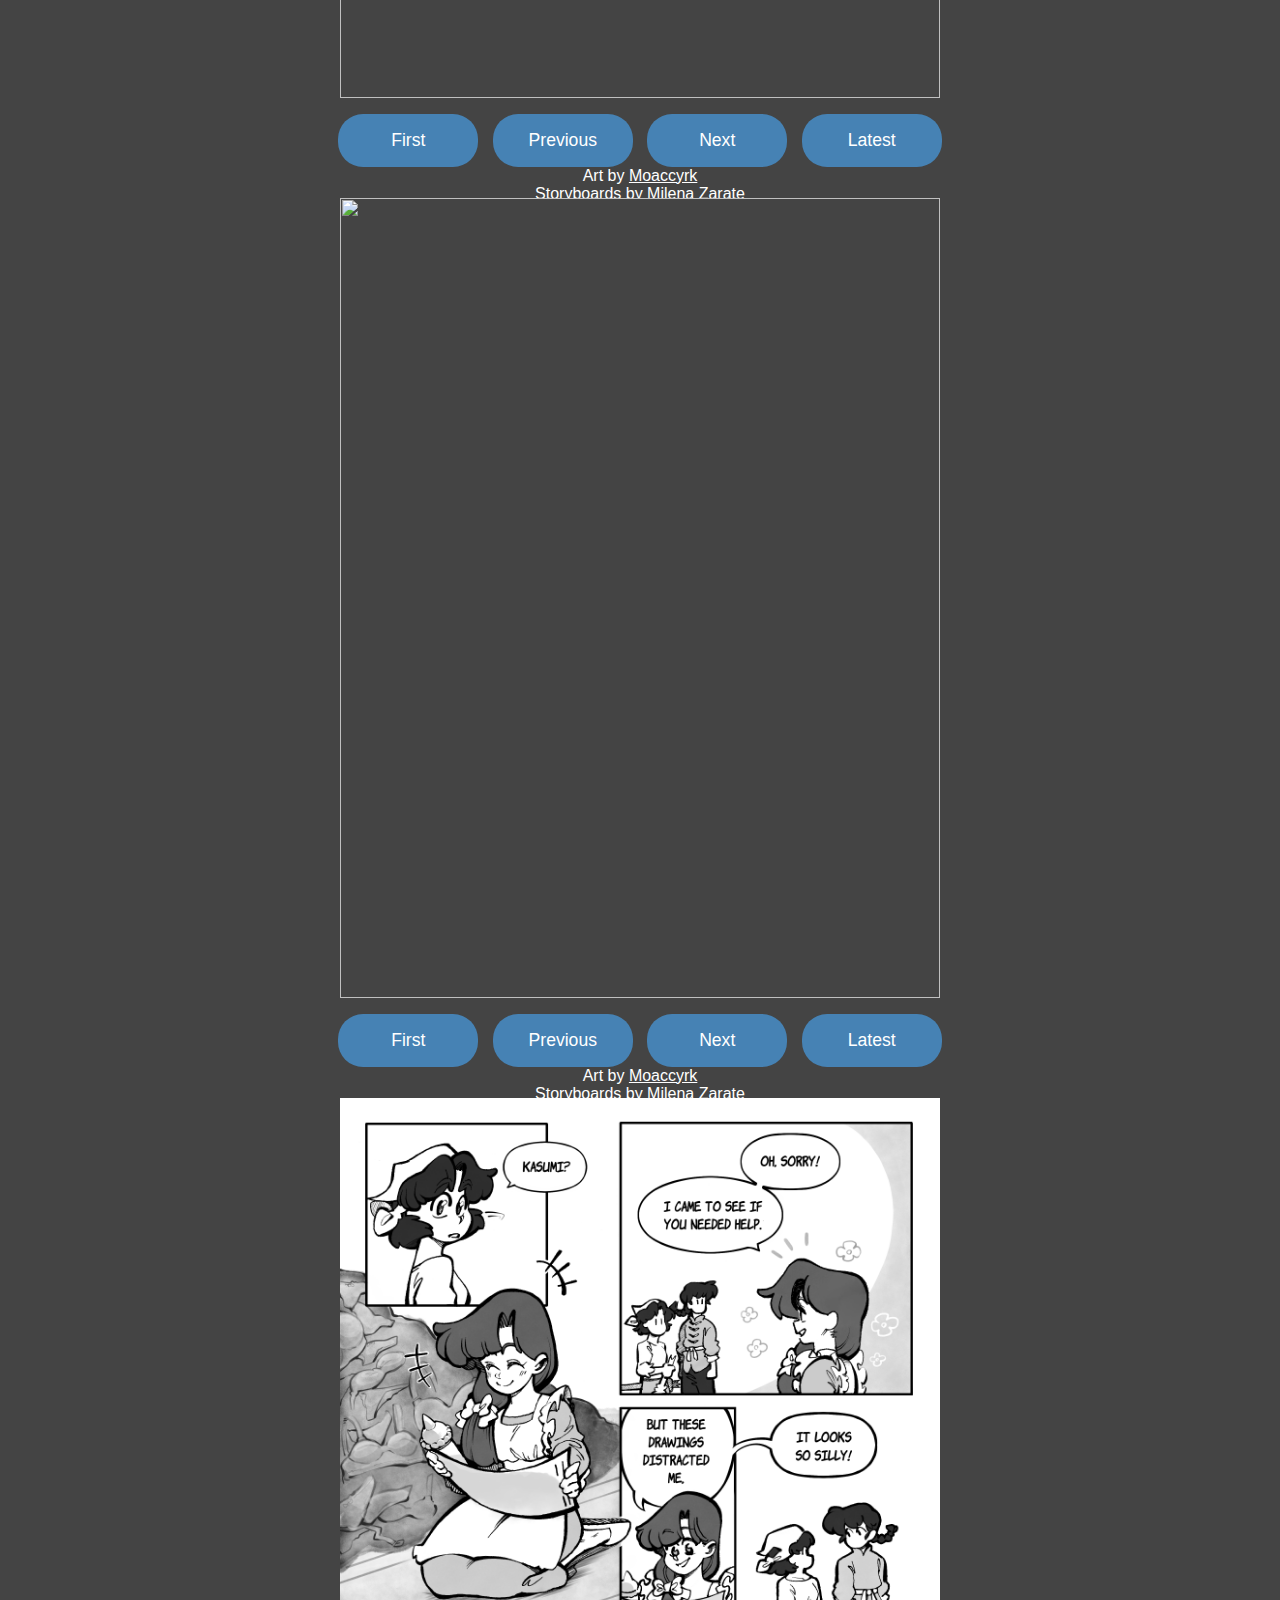
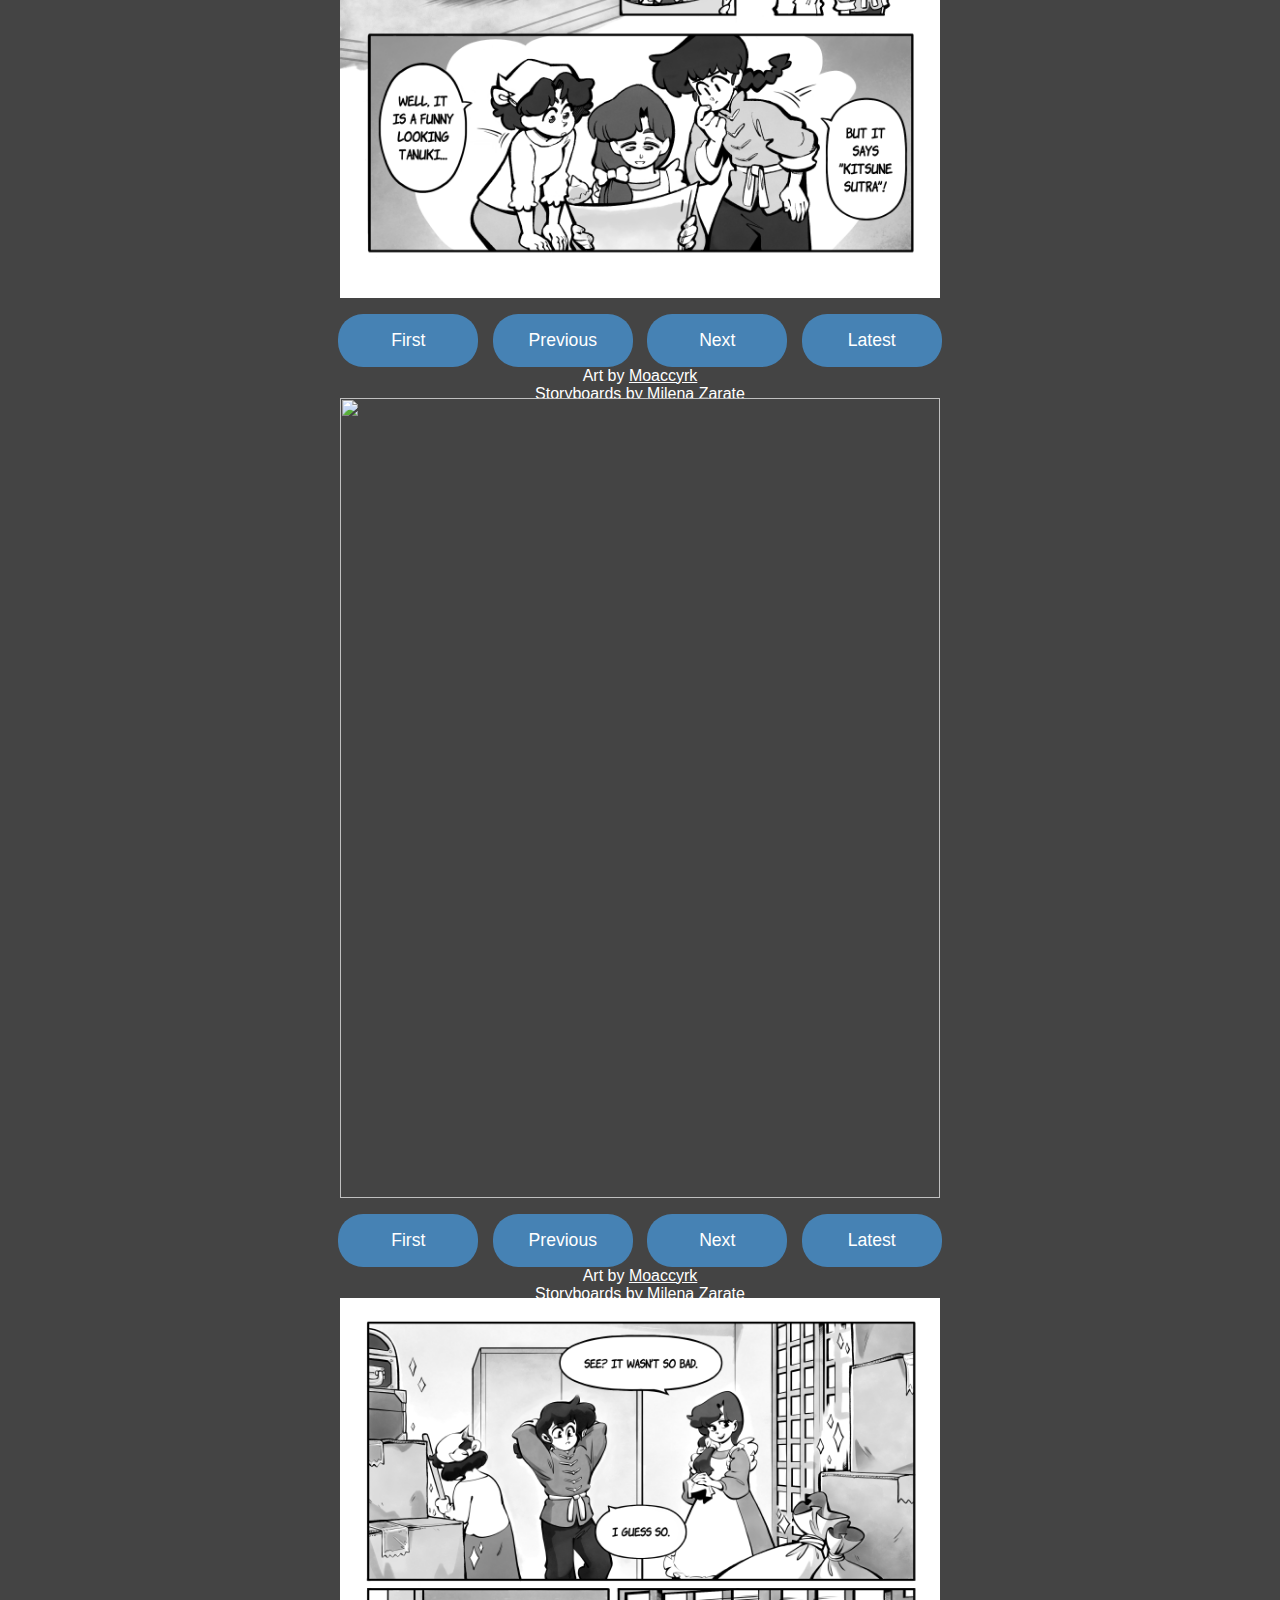
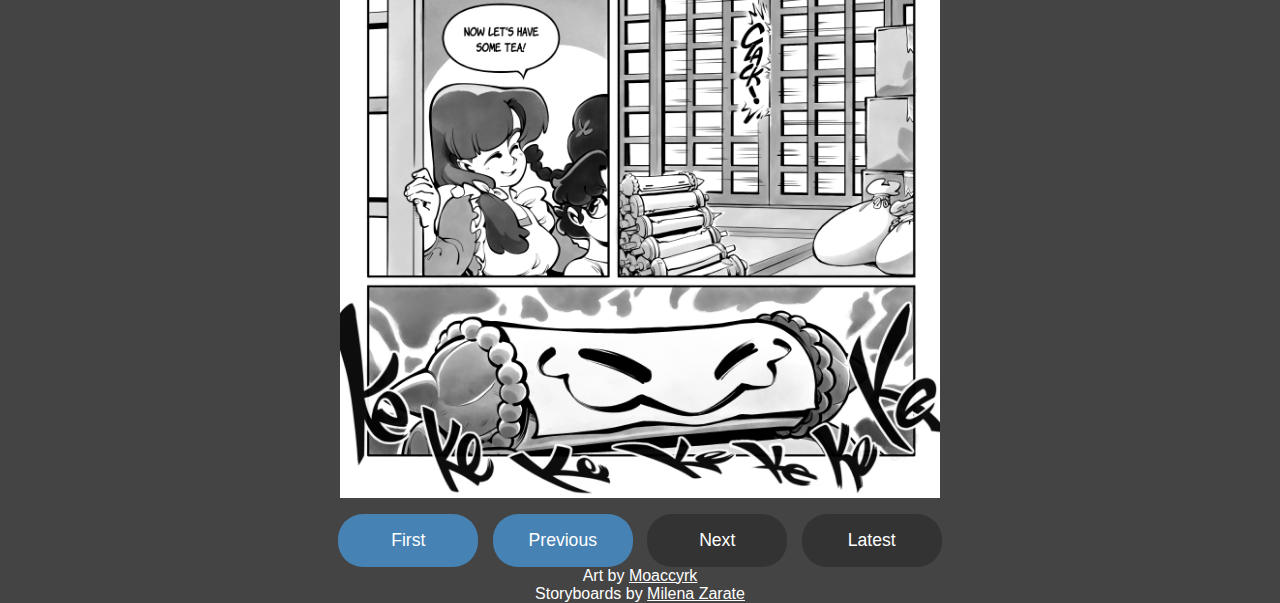
==== commit 983beb8d: "update to comic buttons" ====
--- a/comic.html
+++ b/comic.html
@@ -25,7 +25,7 @@
   <section id="page-1" class="page">
       <img src="images/01.png" alt="">
       <div>
-        <a href="#page-1" class="btn comic-btn">First</a>
+        <a href="#page-1" class="btn comic-btn invalid">First</a>
         <a href="#page-1" class="btn comic-btn invalid">Previous</a>
         <a href="#page-2" class="btn comic-btn">Next</a>
         <a href="#page-6" class="btn comic-btn">Latest</a>
@@ -88,7 +88,7 @@
         <a href="#page-1" class="btn comic-btn">First</a>
         <a href="#page-5" class="btn comic-btn">Previous</a>
         <a href="#page-6" class="btn comic-btn invalid">Next</a>
-        <a href="#page-6" class="btn comic-btn">Latest</a>
+        <a href="#page-6" class="btn comic-btn invalid">Latest</a>
       </div>
       <p>Art by <a href="https://twitter.com/MoaccyrK">Moaccyrk</a></p>
       <p>Storyboards by <a href="https://twitter.com/miileskine">Milena Zarate</a></p>
